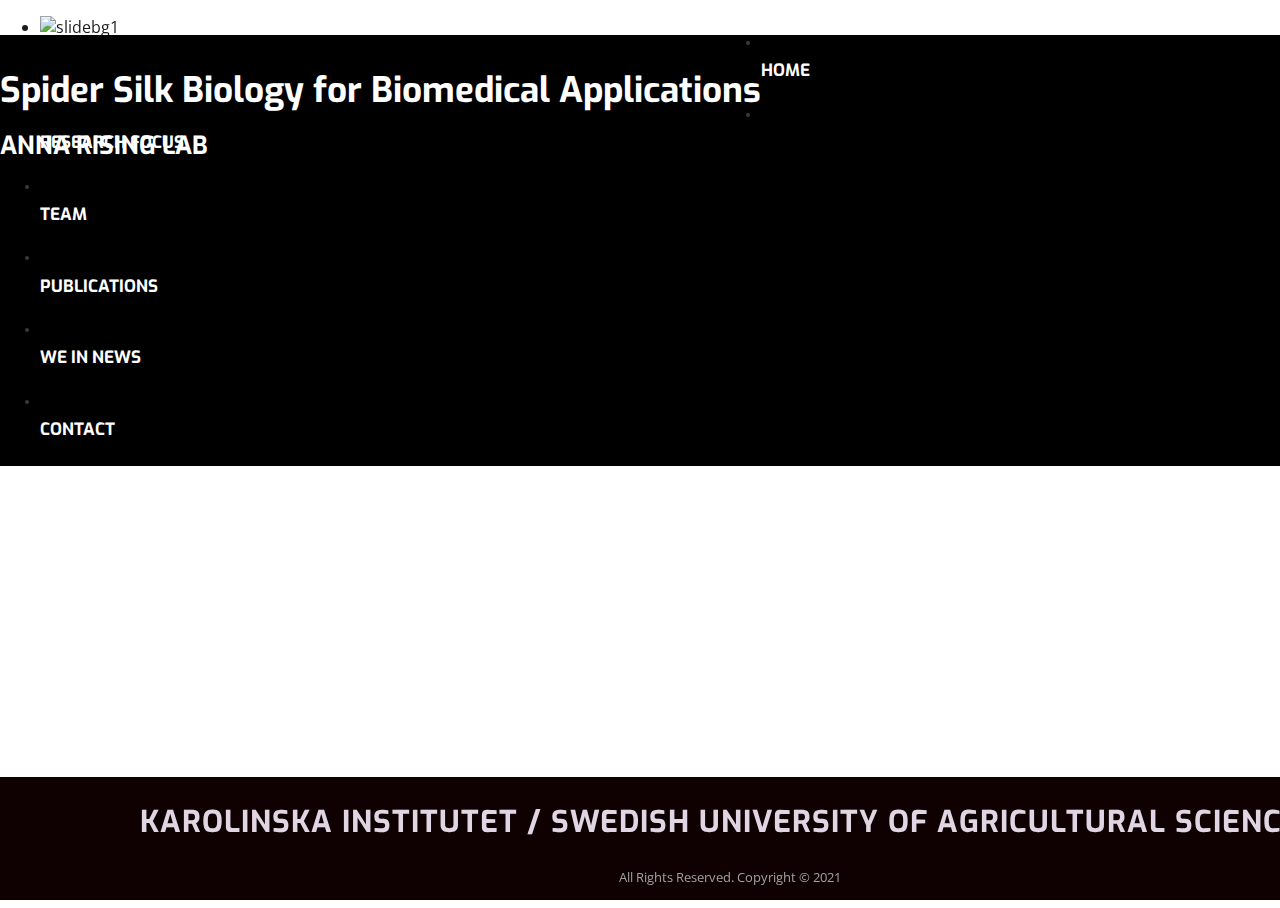
==== index.html @ 3be051b3 "first commit" ====
<!DOCTYPE html>
<!--
	 by TEMPLATE STOCK
	templatestock.co @templatestock
	Released for free under the Creative Commons Attribution 3.0 license (templated.co/license)
-->

<html lang="en">
<head>
<!-- Meta Data -->
<meta charset="utf-8">
<meta http-equiv="X-UA-Compatible" content="IE=edge">
<meta name="viewport" content="width=device-width, initial-scale=1">
<title>Anna Rising group</title>
<meta name="viewport" content="width=device-width, initial-scale=1.0, maximum-scale=1.0, user-scalable=no">

<!-- Stlylesheet -->
<link rel="stylesheet" href="bootstrap/css/bootstrap.min.css" type="text/css" />
<link rel="stylesheet" href="css/font-awesome/css/font-awesome.css" type="text/css" />
<link rel="stylesheet" href="css/style.css" type="text/css" />
<link rel="stylesheet" href="css/no-ui-slider/jquery.nouislider.css" type="text/css" />

<!-- Skin Color -->
<link rel="stylesheet" href="css/colors/green.css" id="color-skins"/>
</head>
<body>


<!-- End Preloader -->

<!-- Start Header -->

<header>
   <nav class="navbar navbar-default navbar-alt" role="navigation">
      <div class="container">
         <!-- Brand and toggle get grouped for better mobile display -->
         <div class="navbar-header" style="margin-bottom:5px">
            <button type="button" class="navbar-toggle" data-toggle="collapse" data-target="#main-nav">
            <span class="sr-only">Toggle navigation</span>
            <span class="icon-bar"></span>
            <span class="icon-bar"></span>
            <span class="icon-bar"></span>
            </button>
            <a class="navbar-brand to-top" rel="home" href="#">
               
               <h1  style="color:white; font-size:35px; width:100%">Spider Silk Biology for Biomedical Applications</h1>
               <h3   style="color:white; font-size:25px; width:100%">ANNA RISING LAB</h3>
            </a>
         </div>
         
         <!-- Collect the nav links, forms, and other content for toggling -->
         <div class="collapse navbar-collapse" style="background-color: black;" id="main-nav">
            <ul class="nav navbar-nav  navbar-right">
               <li>
                  <a class="to-top">
                     <h1  style="color:white;font-size:17px">Home</h1>
                  </a>
               </li>
               
               <li class="to-section">
                  <a href="ResearchFocus.html">
                     <h1  style="color:white;font-size:17px">Research Focus</h1>
                  </a>
               </li>
               
               <li class="to-section">
                  <a href="Team.html">
                     <h1  style="color:white;font-size:17px">TEAM</h1>
                  </a>
               </li>
               <li class="to-section">
                  <a href="Publications.html">
                     <h1  style="color:white;font-size:17px">PUBLICATIONS</h1>
                  </a>
               </li>
               <li class="to-section">
                  <a href="WeInNews.html">
                     <h1  style="color:white;font-size:17px">We In News</h1>
                  </a>
               </li>
               <li class="to-section">
                  <a href="contact.html">
                     <h1  style="color:white;font-size:17px">CONTACT</h1>
                  </a>
               </li>
            </ul>
         </div>
         <!-- /.navbar-collapse -->
      </div>
      <!-- /.container -->
   </nav>
</header>
<!-- End Header -->

<!-- Start Home Revolution Slider Parallax Section -->

<section id="home-revolution-slider">
   <div class="hero">
      <div class="tp-banner-container">
         <div class="tp-banner">
            <ul>
               <!-- SLIDE 1 -->
               <li data-transition="fade" data-slotamount="7" data-masterspeed="2000" data-thumb="img/assets/teammembers2.jpeg" data-delay="10000" data-saveperformance="on" data-title="Anna Risinng Group">
                  <img src="img/assets/teammembers2.jpeg" alt="slidebg1" data-bgposition="center top" data-bgfit="cover" data-bgrepeat="no-repeat">
                  
                  <!-- Home Heading -->
                  <div class="tp-caption sft"
                                        data-x="center"  
                                        data-y="260"
                                        data-speed="1200"
                                        data-start="1100"
                                        data-easing="Power3.easeInOut"
                                        data-splitin="none"
                                        data-splitout="none"
                                        data-elementdelay="0.1"
                                        data-endelementdelay="0.1"
                                        data-endspeed="300"
                                        style="z-index: 4; max-width: auto; max-height: auto; white-space:normal;">
                     
                  </div>
                  <!-- Home Subheading -->
                  
                  <!-- Home Button -->
                  
               <!-- SLIDE 2 -->
               <li data-transition="fade" data-slotamount="7" data-masterspeed="2000" data-thumb="img/assets/teammembers.jpeg" data-delay="10000"  data-saveperformance="on" data-title="Research Group">
                  <img src="img/assets/teammembers2.jpeg" alt="slidebg1" data-bgposition="center top" data-bgfit="cover" data-bgrepeat="no-repeat">
                  
                  <!-- Home Heading -->
                  <div class="tp-caption sft"
                                        data-x="center"  
                                        data-y="260"
                                        data-speed="1200"
                                        data-start="1100"
                                        data-easing="Power3.easeInOut"
                                        data-splitin="none"
                                        data-splitout="none"
                                        data-elementdelay="0.1"
                                        data-endelementdelay="0.1"
                                        data-endspeed="300"
                                        style="z-index: 4; max-width: auto; max-height: auto; white-space:normal;">
                    
                  </div>
                  <!-- Home Subheading -->
                 
                  <!-- Home Button -->
                  <div class="tp-caption home-button sft fadeout"
                                        data-x="center" 
                                        data-y="400" 
                                        data-speed="1200"
                                        data-start="1550"
                                        data-easing="Power3.easeInOut"
                                        data-splitin="none"
                                        data-splitout="none"
                                        data-elementdelay="0.1"
                                        data-endelementdelay="0.1"
                                        data-endspeed="300"
                                        style="z-index: 4; max-width: auto; max-height: auto; white-space:normal;">
                    
                  </div>
               </li>
               
               <!-- SLIDE 3 -->
               <li data-transition="fade" data-slotamount="7" data-masterspeed="2000" data-thumb="img/assets/teammembers.jpeg" data-delay="10000"  data-saveperformance="on" data-title=" KI Spider Research Group ">
                  <img src="img/assets/teammembers.jpeg" alt="slidebg1" data-bgposition="center top" data-bgfit="cover" data-bgrepeat="no-repeat">
                  
                  <!-- Home Heading -->
                  <div class="tp-caption sft"
                                        data-x="center"  
                                        data-y="260"
                                        data-speed="1200"
                                        data-start="1100"
                                        data-easing="Power3.easeInOut"
                                        data-splitin="none"
                                        data-splitout="none"
                                        data-elementdelay="0.1"
                                        data-endelementdelay="0.1"
                                        data-endspeed="300"
                                        style="z-index: 4; max-width: auto; max-height: auto; white-space:normal;">
                    
                  </div>
                  
                  <!-- Home Button -->
                  <div class="tp-caption home-button sft fadeout"
                                        data-x="center" 
                                        data-y="400" 
                                        data-speed="1200"
                                        data-start="1550"
                                        data-easing="Power3.easeInOut"
                                        data-splitin="none"
                                        data-splitout="none"
                                        data-elementdelay="0.1"
                                        data-endelementdelay="0.1"
                                        data-endspeed="300"
                                        style="z-index: 4; max-width: auto; max-height: auto; white-space:normal;">
                     
                  </div>
               </li>
            </ul>
            <div class="tp-bannertimer"></div>
         </div>
         <div class="home-bottom">
            <div class="container text-center">
               <div class="move bounce">
                  <a href="#features" class="ion-ios-arrow-down btn-scroll">
                  </a>
               </div>
            </div>
         </div>
      </div>
   </div>
</section>

<!-- End Home Revolution Slider Parallax Section -->

<div class="site-wrapper content">
   
 
   
   
   
   <!-- End Google Map Section -->
   <footer id="footer">
      <!-- End Footer Widgets -->
      
      <div class="footer">
         <div class="container">
            <div class="row">
               <div class="col-md-12 text-center">
                  <h3 class="section-title " style="color:hsl(291, 18%, 86%)">Karolinska institutet / Swedish University of AGRICULTURAL SCIENCES</h3>
                  <p class="wow fadeInUp"> All Rights Reserved. Copyright © 2021 
                  
                  </p>
                
               </div>
            </div>
         </div>
      </div>
      <!-- End Footer Copyright -->
      
   </footer>
   <!-- End Footer 1 -->
   
   
      
   <!-- Start Back To Top -->
   <a id="back-to-top">
      <i class="icon ion-chevron-up"></i>
   </a>
   <!-- End Back To Top -->
   
</div>
<!-- End Site Wrapper -->
<!-- jQuery -->
<script type="text/javascript" src="js/plugins/jquery.min.js"></script>
<script type="text/javascript" src="bootstrap/js/bootstrap.min.js"></script>
<script type="text/javascript" src="js/plugins/moderniz.min.js"></script>
<script type="text/javascript" src="js/plugins/smoothscroll.min.js"></script>
<script type="text/javascript" src="js/no-ui-slider/jquery.nouislider.all.min.js"></script>
<script type="text/javascript" src="js/plugins/revslider.min.js"></script>
<script type="text/javascript" src="js/plugins/waypoints.min.js"></script>
<script type="text/javascript" src="js/plugins/parallax.min.js"></script>
<script type="text/javascript" src="js/plugins/easign1.3.min.js"></script>
<script type="text/javascript" src="js/plugins/cubeportfolio.min.js"></script>
<script type="text/javascript" src="js/plugins/owlcarousel.min.js"></script>
<script type="text/javascript" src="js/plugins/tweetie.min.js"></script>
<script type="text/javascript" src="http://maps.googleapis.com/maps/api/js"></script>
<script type="text/javascript" src="js/plugins/gmap3.min.js"></script>
<script type="text/javascript" src="js/plugins/wow.min.js"></script>
<script type="text/javascript" src="js/plugins/counterup.min.js"></script>
<script type="text/javascript" src="js/scripts.js"></script>
</body>
</html>
---- css/style.css ----
@charset "utf-8";
/*
	Visual by TEMPLATE STOCK
	templatestock.co @templatestock
	Released for free under the Creative Commons Attribution 3.0 license (templated.co/license)
*/


/*-----------------------------------------------------------------------------

Table of Contents:

 1) General
 2) Typography
 3) Backgrounds
 4) Home Sections
 5) Home Revolution Slider Section
 6) Header
 7) Features Section
 8) About Section
 9) Team Section
10) Skills Section
11) Fun Facts Section
12) Quote Section
13) Portfolio Section
14) Get Connected Section
15) Services Section
16) Call to Action 1
17) Price List Section
18) Clients Section
19) Testimonials Section
20) Contact Form Section
21) Google Map Section
22) Video Popup Section
23) Footer 1
24) Subscribe Form - Twitter Feed
25) Shortcode

------------------------------------------------------------------------------*/

/*----- Stylesheets -----*/
@import "revolution-slider.css";
@import "owl.carousel.css";
@import "animate.css";
@import "cubeportfolio.min.css"; 

/*----- Fonts -----*/
@import url(http://fonts.googleapis.com/css?family=Exo:400,700,800,900);
@import url(http://fonts.googleapis.com/css?family=Open+Sans:400,300);
@import "simple-line-icons.css";
@import "ionicons.min.css";

/*----- General ----*/
html, 
body {
	height: 100%;
    min-height: 100%;
}
html { -webkit-font-smoothing: antialiased; }
body {
	font-family: "Open Sans", sans-serif;
	font-weight: 400;
	color: #1c1c1c;
}
a {
	background: transparent;
	outline: none; 
	text-decoration: none;	
	
	-webkit-transition: .2s cubic-bezier(0.25,.46,.45,.94);
	transition: .2s cubic-bezier(0.25,.46,.45,.94);
	-webkit-transition-property: background-color,color;
	transition-property: background-color,color;
}
a:active,
a:hover,
a:focus {
	outline: 0;  
	color: #1c1c1c;
	text-decoration: none;	  
}
a:focus, a:active, button::-moz-focus-inner, input[type="reset"]::-moz-focus-inner, input[type="button"]::-moz-focus-inner, input[type="submit"]::-moz-focus-inner, select::-moz-focus-inner, input[type="file"] > input[type="button"]::-moz-focus-inner {
    border: 0;
    outline : 0;
}
@media only screen and (min-width: 1200px) {
    .container {
        max-width: 1425px;
        width: 100%;
        padding: 0 90px;
    }
}
@media (min-width: 768px) and (max-width: 992px)) {
    .container { 
        width: 100%;
        padding: 0 120px;
    }
}
.col-xs-5ths,.col-sm-5ths,.col-md-5ths,.col-lg-5ths {
    position: relative;
    min-height: 1px;
    padding-right: 10px;
    padding-left: 10px;
    width: 20%;
    float: left;
}
h1, h2, h3, h4, h5, h6 {
	font-family: 'Exo', sans-serif;
	font-weight: 700;
	line-height: 1;
    color: #1c1c1c;
}
h1 small, h2 small, h3 small {
	font-family: 'Open Sans', sans-serif;
	font-weight: 200;
	color: #1c1c1c;
}
h4 small, h5 small, h6 small {
	font-family: 'Open Sans', sans-serif;
	font-weight: 300;
	color: #1c1c1c;
}
h4 {
	font-size: 18px;
    letter-spacing: 1px;
}
p {
   color: #7a7a7a;
	font-size: 14px;
	line-height: 20px;
	font-weight: 400;
}  
.no-padding {
   padding: 0;
}
.section-title {
    text-transform: uppercase;
    letter-spacing: 1px;
    font-size: 30px;
}
.subheading { 
    font-size: 14px;
    line-height: 20px;
    font-weight: 400;
    margin-bottom: 42px;
}
.subheading:after {
    position: relative;
    display: block;
    content: "";
    height: 2px; 
    margin: 20px auto 20px;
    width: 115px;  
    background: #7a7a7a;
}
.subheading.grey:after { 
    background: #fff!important;
    opacity: .4;
}
.content-title {
    text-transform: uppercase;
    font-weight: 700;
    letter-spacing: 2px;
    margin-top: 0;
    margin-bottom: 22px;
    font-family: 'Exo', sans-serif;
    font-size: 30px;
}
.project-title {
    text-transform: uppercase;
    font-weight: 700;
    letter-spacing: 0px;
    margin-top: 30px;
    margin-bottom: 10px;
    font-family: 'Exo', sans-serif;
    font-size: 50px;
}
@media (max-width:600px) {
    .project-title { 
        font-size: 24px;
    }

   .responsive-img {
    width: 100%;
    padding-bottom: 20px;
    }
 
}
@media (min-width:768px) {
   .responsive-img {
    width: 100%;
    padding-bottom: 20px;
    }
}
@media (max-width:768px) {
   .responsive-img {
    width: 100%;
    padding-bottom: 20px;
    }
}

.project-subtitle {
	margin-bottom: 50px;
    font-size: 14px;
}
.uppercase {
    text-transform: uppercase;
}
.p-info {
	line-height: 1.8;
    font-size: 14px;
}

/* Preloader */
#loader {
	position: fixed;
	top: 0;
	left: 0;
	width: 100%;
	height: 100%;
	background: #fff;
	z-index: 9999999999;
}

.spinner {
	position: absolute;
	width: 40px;
	height: 40px;
	top: 50%;
	left: 50%;
	margin-left: -40px;
	margin-top: -40px;
	-webkit-animation: rotatee 2.0s infinite linear;
	animation: rotatee 2.0s infinite linear;
}

.cube {
  background-color: #4CAF50;
  width: 10px;
  height: 10px;
  position: absolute;
  -webkit-animation: cubemove 4s infinite ease-in-out;
  -moz-animation: cubemove 4s infinite ease-in-out;
  -o-animation: cubemove 4s infinite ease-in-out;
  animation: cubemove 4s infinite;
}

@-webkit-keyframes cubemove {
  35% {
    -webkit-transform: scale(0.005);
  }

  50% {
    -webkit-transform: scale(1.7);
  }

  65% {
    -webkit-transform: scale(0.005);
  }
}


@-moz-keyframes cubemove {
  35% {
    -moz-transform: scale(0.005);
  }

  50% {
    -moz-transform: scale(1.7);
  }

  65% {
    -moz-transform: scale(0.005);
  }
}

@-moz-keyframes cubemove {
  35% {
    -moz-transform: scale(0.005);
  }

  50% {
    -moz-transform: scale(1.7);
  }

  65% {
    -moz-transform: scale(0.005);
  }
}

.cube1 {
  left: 14px;
  top: 0px;
  -webkit-animation-delay: 0.2s;
  animation-delay: 0.1s;
}

.cube2 {
  left: 28px;
  top: 0px;
  -webkit-animation-delay: 0.4s;
  animation-delay: 0.2s;
}

.cube3 {
  left: 42px;
  top: 0px;
  -webkit-animation-delay: 0.6s;
  animation-delay: 0.3s;
}

.cube4 {
  left: 0px;
  top: 14px;
  -webkit-animation-delay: 0.2s;
  animation-delay: 0.1s;
}

.cube5 {
  left: 14px;
  top: 14px;
  -webkit-animation-delay: 0.4s;
  animation-delay: 0.2s;
}

.cube6 {
  left: 28px;
  top: 14px;
  -webkit-animation-delay: 0.6s;
  animation-delay: 0.3s;
}

.cube7 {
  left: 42px;
  top: 14px;
  -webkit-animation-delay: 0.8s;
  animation-delay: 0.4s;
}

.cube8 {
  left: 0px;
  top: 28px;
  -webkit-animation-delay: 0.4s;
  animation-delay: 0.2s;
}

.cube9 {
  left: 14px;
  top: 28px;
  -webkit-animation-delay: 0.6s;
  animation-delay: 0.3s;
}

.cube10 {
  left: 28px;
  top: 28px;
  -webkit-animation-delay: 0.8s;
  animation-delay: 0.4s;
}

.cube11 {
  left: 42px;
  top: 28px;
  -webkit-animation-delay: 1s;
  animation-delay: 0.5s;
}

.cube12 {
  left: 0px;
  top: 42px;
  -webkit-animation-delay: 0.6s;
  animation-delay: 0.3s;
}

.cube13 {
  left: 14px;
  top: 42px;
  -webkit-animation-delay: 0.8s;
  animation-delay: 0.4s;
}

.cube14 {
  left: 28px;
  top: 42px;
  -webkit-animation-delay: 1s;
  animation-delay: 0.5s;
}

.cube15 {
  left: 42px;
  top: 42px;
  -webkit-animation-delay: 1.2s;
  animation-delay: 0.6s;
}
.spinner {
  width: 100px;
  height: 100px;
  position: relative;
	top: 50%;
	left: 50%;
	margin: -20px 0 0 -20px;
}

/*----- Typography -----*/
@media (min-width: 992px) {
    h1 {
        font-size: 66px;
        letter-spacing: 0px;
    }
    h1 small {
        font-size: 66px;
        letter-spacing: 0px;
    }
    .lead {
        font-size: 16px;
        font-weight: 400;
        color: #7a7a7a;
        margin-bottom: 50px;
    }
    h2 {
        font-size: 50px;
        letter-spacing: 0px;

    }
    h2 small {
        font-size: 50px;
        letter-spacing: 0px;
    }
}
.white {
    color: #fff;
}
.grey {
    color: #d3d3d3;
}
.size-8x { font-size:8em }
.size-7x { font-size:7em }
.size-6x { font-size:6em }
.size-5x { font-size:5em }
.size-4x { font-size:4em }
.size-3x { font-size:3em }
.size-2x { font-size:2.5em }
.size-1x { font-size:1em }

.fullscreen-block {
   background-position: 50% 0;
	background-size: cover;
	background-repeat: no-repeat;
	background-attachment: fixed;
	width: 100%;
	height: auto;
	overflow-x: hidden;
	overflow-y: hidden;
	vertical-align: middle;
	z-index: 1;
   display: block;
   position: relative;
}
/*----- Backgrounds ------*/
 
#home-parallax-fullscreen {
    background-image: url(../img/backgrounds/bg-home-fullscreen.jpg);
} 
#home-parallax-fullwidth {
    background-image: url(../img/backgrounds/bg-home-fullscreen.jpg);
}
#home-landing {
    background-image: url(../img/backgrounds/bg-home-fullscreen.jpg);
}
.parallax-section-1 {
    background-image: url(../img/backgrounds/bg-1.jpg);
}
.parallax-section-2 {
    background-image: url(../img/backgrounds/bg-2.jpg);
}
.parallax-section-3 {
    background-image: url(../img/backgrounds/bg-3.jpg);
}
.parallax-section-4 {
    background-image: url(../img/backgrounds/bg-4.jpg);
}
.parallax-section-5 {
    background-image: url(../img/backgrounds/bg-5.jpg);
}
.parallax-section-6 {
    background-image: url(../img/backgrounds/bg-6.jpg);
}
.parallax-section-7 {
    background-image: url(../img/backgrounds/bg-7.jpg);
} 
.parallax-section-8 {
    background-image: url(../img/backgrounds/bg-8.jpg);
}
.parallax-section-9 {
    background-image: url(../img/backgrounds/bg-9.jpg);
}
.col-sm-4 {
    flex: 0 0 33.33333333%;
    max-width: 33.33333333%
}
.col-md-12 {
    flex: 0 0 100%;
    max-width: 100%
}
.col-sm {
    flex-basis: 0;
    flex-grow: 1;
    max-width: 100%
}
.col-12 {
    flex: 0 0 100%;
    max-width: 100%
}
.col-md-12 {
    flex: 0 0 100%;
    max-width: 100%
}
.home-section {
    background-color: #f7f7f7;
    padding: 110px 0 110px 0;
    animation: intro 0.3s both;
    animation-delay: 0.15s
}

.home-section.dark,
.home-section.dark h1,
.home-section.dark h2,
.home-section.dark h3,
.home-section.dark a:not(.btn) {
    color: #f8f8f2
}

.home-section.dark a:not(.btn):not(.hero-cta-alt) {
    text-decoration: underline
}

.home-section.dark .alert a,
.home-section.dark .article-style aside a,
.article-style .home-section.dark aside a {
    color: inherit !important;
    text-decoration: inherit !important
}

.home-section.bg-image {
    background-position: center;
    background-repeat: no-repeat;
    background-size: cover
}

.parallax {
    height: 100%;
    background-attachment: fixed
}

.home-section:first-of-type {
    padding-top: 50px
}

.home-section:nth-of-type(even) {
    background-color: #fff
}

.dark .home-section {
    background-color: #272935
}

.dark .home-section:nth-of-type(even) {
    background-color: #23252f
}

.svg-icon {
    display: inline-flex;
    align-self: center
}

.svg-icon {
    height: 3em
}

.svg-icon.svg-baseline {
    bottom: 0.1em;
    line-height: 1;
    position: relative
}

@media screen and (max-width: 768px) {
    .home-section {
        padding: 60px 0 60px 0
    }
    .home-section:first-of-type {
        padding-top: 40px
    }
}

.section-heading h1 {
    margin: 0 0 10px 0
}

.section-heading p {
    font-weight: 400;
    font-size: 1.1rem;
    color: #b2b2b2
}

.see-all {
    margin-top: 2rem;
    text-transform: uppercase
}

.dark .alert pre,
.dark .article-style aside pre,
.article-style .dark aside pre,
.dark .alert code,
.dark .article-style aside code,
.article-style .dark aside code {
    color: initial;
    background-color: initial
}

.wg-hero {
    padding: 3em 0;
    clear: both;
    background-size: cover;
    background-repeat: no-repeat;
    background-position: center;
    animation: intro 0.3s both;
    animation-delay: 0s;
    animation-delay: 0.25s
}

.hero-title {
    font-size: 2.7rem;
    margin-top: 0;
    line-height: 1
}

.hero-lead {
    max-width: 768px;
    font-size: 1.35rem
}

.wg-hero.dark .hero-title,
.wg-hero.dark .hero-lead,
.wg-hero.dark .hero-cta-alt,
.wg-hero.dark .hero-note>* {
    color: #fff
}

.wg-hero.dark a:not(.wg-hero .btn) {
    color: #fff
}

.wg-hero .hero-lead a {
    text-decoration: underline
}

.wg-hero .cta-btns {
    margin-bottom: 16px
}

.wg-hero .btn {
    padding: .6em 2.1em
}

.wg-hero.dark .btn {
    color: #0041f5
}

a.hero-cta-alt {
    display: inline-block;
    position: relative;
    transition-duration: .2s;
    transition-property: transform;
    transition-timing-function: ease-out;
    font-size: 1.1rem
}

a.hero-cta-alt:active,
a.hero-cta-alt:focus,
a.hero-cta-alt:hover {
    transform: scale(1.1)
}

.wg-hero .btn-lg,
.wg-hero .btn-group-lg>.btn {
    font-size: 1.1rem
}

.wg-hero .hero-note {
    font-size: 0.8rem
}

.hero-media {
    display: flex;
    align-items: center;
    justify-content: center;
    height: 100%;
    text-align: center
}

.home-section.wg-slider {
    padding: 0;
    animation: none;
    animation-delay: unset
}

.carousel-inner .wg-hero {
    animation: none;
    clear: none
}

.featurette {
    font-size: 0.8rem;
    line-height: 1.5;
    color: #555;
    text-align: center
}

.featurette h3 {
    margin-top: 0;
    margin-bottom: 5px;
    font-weight: 400;
    color: #333
}

.dark .featurette,
.dark .featurette h3 {
    color: #fff
}

.featurette-icon {
    display: block;
    width: 100%;
    color: #2962ff;
    font-size: 3rem;
    text-align: center
}

/*----- Home Sections -----*/
#home-parallax-fullscreen, 
.parallax-section-1,
.parallax-section-2,
.parallax-section-3,
.parallax-section-4,
.parallax-section-5, 
.parallax-section-6, 
.parallax-section-7,
.parallax-section-8 {
   background-position: 50% 0;
	background-size: cover;
	background-repeat: no-repeat;
	background-attachment: fixed;
	width: 100%;
	height: auto;
	overflow-x: hidden;
	overflow-y: hidden;
	vertical-align: middle;
	z-index: 1;
    display: block;
    position: relative;
}
#home-parallax-fullwidth {
    background-position: center 0%;
	background-size: cover;
	background-repeat: no-repeat;
	background-attachment: fixed; 
	display: table;
	width: 100%; 
	min-height: 400px;
	overflow-x: hidden;
	overflow-y: hidden;
	vertical-align: middle;
	z-index: 1;
}
@media (min-width:768px) {
    #home-parallax-fullwidth {
        height: 600px;
    }
}
@media (max-width:768px) {
    #home-parallax-fullwidth {
        height: 400px;
    }
}
#home-parallax-fullscreen:after,
.parallax-section-1:after,
.parallax-section-2:after,
.parallax-section-3:after,
.parallax-section-4:after, 
.parallax-section-6:after, 
.parallax-section-7:after,
.parallax-section-8:after {
    content: "";
    position: absolute;
    top: 0;
    left: 0;
    bottom: 0;
    right: 0;
    z-index: -1;   
}
#home-landing:after,
#home-parallax-fullwidth:after,
#page-top .hero:after {
    content: "";
    position: absolute;
    top: 0;
    left: 0;
    bottom: 0;
    right: 0;
    z-index: 1;   
}
.tp-banner li:after {
    content: "";
    position: absolute;
    top: 0;
    left: 0;
    bottom: 0;
    right: 0;
    z-index: 0!important;   
}  
.tp-banner-video li:after {
    content: "";
    position: absolute;
    top: 0;
    left: 0;
    bottom: 0;
    right: 0;
    z-index: 2!important;
}
#page-hero {
    height: 400px;
}
#home-landing {
    background-position: center 0%;
	background-size: cover;
	background-repeat: no-repeat;
	background-attachment: fixed;
	display: table;
	width: 100%;
	height: 100%;
	min-height: 100%;
	overflow-x: hidden;
	overflow-y: hidden;
	vertical-align: middle;
	z-index: 1;
}
#home-parallax-fullscreen {
	display: table;
}   
.home-container {
	position: relative;
	display: table-cell;
	vertical-align: middle;
	z-index: 3;
}
.paragraph-1{
    font-size:3.5rem;
    font-weight:900;

}
.home-title {
	position: relative;
    text-transform: uppercase;
	color: #1c1c1c;
	z-index: 3;
	margin-left: auto;
	margin-right: auto; 
}
#home-parallax-fullwidth .home-title {
    margin-top: 130px;
}
.home-title h1 {
	letter-spacing: 2px; 
}
.home-heading {
    font-family: 'Exo', sans-serif;
    font-weight: 700;
    letter-spacing: 0px;
    text-transform: uppercase;
    color: #fff;
}
@media (min-width:992px) {
    .home-heading {
        font-size: 72px;
    }
}
@media (min-width:768px) and (max-width:992px) {
    .home-heading {
        font-size: 55px;
    }
}
@media (max-width:600px) {
    .tp-banner .home-subheading {
        display: none;
    }
}
@media (max-width:500px) { 
    .tp-banner .btn {
        display: none;
    }
}
.home-subheading {
    font-family: 'Exo', sans-serif;
    font-size: 14px;
    letter-spacing: .5px; 
    font-weight: 400;
    color: #ccc; 
    z-index:999!important;
}
.tp-banner .home-subheading {
    line-height: 40px!important;
}
.home-button {
	margin-top: 80px;
}
.home-bottom {
	position: absolute;
	z-index: 99;
	width: 100%;
	left: 0;
	bottom: 0;
	text-align: center;
	opacity: 0.9;
} 
.move {
	width: 40px;
	margin-left: auto;
	margin-right: auto;
    margin-bottom: 15px;
}
.bounce {
    -webkit-animation: bounce 2s infinite;
    -moz-animation: bounce 2s infinite;
    -ms-animation: bounce 2s infinite;
    animation: bounce 2s infinite;
}
.home-bottom a {
	padding-top: 7px;
	padding-bottom: 17px;
	padding-left: 7px;
	padding-right: 7px;
	color: #FFFFFF;	
	
	-webkit-transition: all 0.2s;
    -moz-transition: all 0.2s;
    -o-transition: all 0.2s;
    transition: all 0.2s;
} 
.home-bottom a:hover {
    opacity: .9; 
}
.home-bottom a { 
    font-size: 22px;
}

#multi-page, #one-page {
    padding-top: 60px;
    padding-bottom: 60px; 
}

/*----- Home Revolution Slider -----*/
#home-revolution-slider  {
	width: 100%;
	height: 100%;
	min-height: 100%;
}
.hero {
    position: fixed; 
    z-index: 1;
    top: 0;
    bottom:  0;
    left: 0;
    right: 0;
    background-size: cover; 
}
.content {
    position: relative;
    z-index: 3; 
    background-color: #fff;
}
.home-heading,
.home-subheading,
.home-button {
    position: relative;
    z-index: 1; 
    text-align: center;
    transform: translateY(0px);
    /*-webkit-transition: 1s opacity ease-in-out;*/
}
.tp-loader.spinner1 {
    width: 40px;
    height: 40px;
    background: url(../img/assets/rev-loader.GIF) no-repeat center center;
    background-color: transparent;
    box-shadow:  none;
    -webkit-box-shadow: none;
    margin-top: -20px;
    margin-left: -20px;
    -webkit-animation: none;
    animation: none;
    border-radius: 0;
    -moz-border-radius: 0;
    -webkit-border-radius: 0;
}
 
.tp-banner-container{
	width:100%;
	position:relative;
	padding:0;
    margin-top: 0;
    z-index: -1;
} 
.tparrows.preview4:after {
    background: #fff;
    background: rgba(255,255,255,.05);
}
.tp-caption a {
    color: #fff;
    padding: 9px 22px;
    box-shadow: 0 -3px rgba(0, 0, 0, 0.3) inset;
    -moz-box-shadow: 0 -3px rgba(0, 0, 0, 0.3) inset;
    -webkit-box-shadow: 0 -3px rgba(0, 0, 0, 0.3) inset;
    -o-box-shadow: 0 -3px rgba(0, 0, 0, 0.3) inset;
    margin: 0 7px 0 7px;
    text-transform: uppercase;
}
.tp-caption a:hover {
    color: #fff;
}
.html5-video-container video {
    width: 100%!important;
    height: auto!important;
    left: 0!important
}
/*----- Header -----*/ 
nav {
    -webkit-transition: all 0.4s ease;
    -moz-transition: all 0.4s ease;
    -o-transition: all 0.4s ease;
    -ms-transition: all 0.4s ease;
    transition: all 0.4s ease;
}
@media (min-width: 1360px) {
    nav { max-width: 1903px; }
}
@media (max-width: 1360px) {
    nav { max-width: 1343px; }
}
.navbar {
	min-height: 55px;
	border: none;
}
.navbar-default {
    position: fixed;
    background-color: #fff;
    border-radius: 0;
	border-color: none;
	border-bottom: none;
	top: 0;
	left: 0;
	width: 100%;
	padding: 0;
	z-index: 4;
    /*border-bottom: 1px solid rgba(255,255,255,0.25);*/
}
.navbar-alt {
    background-color: transparent;
}
.navbar-small {
    background: #fff;
    -webkit-box-shadow: 0 1px 4px rgba(0, 0, 0, 0.15);
	-moz-box-shadow:0 1px 4px rgba(0, 0, 0, 0.15);
	box-shadow:0 1px 4px rgba(0, 0, 0, 0.15);
}
.navbar-default .container {
    
	position: relative;
    width:100%;
	-webkit-transition: all 0.3s ease;
    -moz-transition: all 0.3s ease;
    -o-transition: all 0.3s ease;
    -ms-transition: all 0.3s ease;
    transition: all 0.3s ease;
}
.navbar-small .container {
	padding-top: 0px;
    position: relative;
}
@media (min-width: 992px) {
    .navbar-alt .container {
        margin-top:0px;
        margin-left: 0%;
        margin-right: 0%;
    }
    .navbar-small .container {
        margin-top:0px;
        max-width:100%;
    }
}
.navbar-default .navbar-right {
	font-family: 'Exo', sans-serif;
	font-size: 12px;
    font-weight: 700;
    text-transform: uppercase;
	height: 100%;
	margin-top: 10px;
    margin-bottom: 10px;
    -webkit-transition: all 0.4s ease;
    -moz-transition: all 0.4s ease;
    -o-transition: all 0.4s ease;
    -ms-transition: all 0.4s ease;
    transition: all 0.4s ease;
}
.navbar-alt .navbar-right {
	margin-top: 35px;
    margin-bottom: 10px;
}
.navbar-small .navbar-right {
	height: 100%;
	margin-top: 0px;
    margin-bottom: 0px;
} 
.navbar-alt .navbar-nav > li > a,
.navbar-alt .navbar-nav > li > span {
	color: #fff;
    -webkit-transition: all 0.2s ease-in-out;
    -moz-transition: all 0.2s ease-in-out;
    -o-transition: all 0.2s ease-in-out;
    -ms-transition: all 0.2s ease-in-out;
    transition: all 0.2s ease-in-out;
}
.navbar-small .navbar-nav > li > a,
.navbar-small .navbar-nav > li > span {
	color: #1C1C1C;	
    -webkit-transition: all 0.2s ease-in-out;
    -moz-transition: all 0.2s ease-in-out;
    -o-transition: all 0.2s ease-in-out;
    -ms-transition: all 0.2s ease-in-out;
    transition: all 0.2s ease-in-out;
}
.navbar-nav>li>a,
.navbar-nav>li>span {
    margin-top: 3px;
    padding-top: 16px;
    padding-bottom: 13px;
}
.nav>li>a,
.nav>li>span {
    padding-left: 10px;
    padding-right: 10px;
}
.nav > li > span {
	position: relative;
	display: block; 
	cursor: pointer;
}
.navbar-nav .caret {
    margin-left: 3px;
    margin-top: -3px;
}
/*Navbar Toggle*/
.navbar-default .navbar-toggle {
    position: relative;
    float: right;
    padding: 9px 2px;
    margin-top: 26px;
    margin-right: 0px;
    margin-bottom: 8px;
    background-color: transparent;
    background-image: none;
    border: none;
    border-radius: none;
    -webkit-transition: all 0.3s ease;
    -moz-transition: all 0.3s ease;
    -o-transition: all 0.3s ease;
    -ms-transition: all 0.3s ease;
    transition: all 0.3s ease;
}
.navbar-small .navbar-toggle {
    position: relative;
    float: right;
    padding: 9px 0px;
    margin-top: 11px;
    margin-right: 0px;
    margin-bottom: 8px;
    background-color: transparent;
    background-image: none;
    border: none;
    border-radius: none;
}
.navbar-default .navbar-toggle:hover,
.navbar-default .navbar-toggle:focus {
    background-color: transparent;
    outline: none;
}
.navbar-toggle .icon-bar {
  display: block;
  width: 22px;
  height: 3px;
  border-radius: 2px;
}
/*Navbar Collapse Menu*/
.navbar-collapse {
	padding-right: 0px;
	padding-left: 0px;
	color: #3a3a3a;
}
.navbar-default .navbar-nav>li>a:focus {
    color: #f5f5f5;
}
.navbar-small .navbar-nav>li>a:focus {
    color: #1c1c1c;
}



/*Navbar Collapse*/  
@media (max-width: 992px) {
    .navbar-default .navbar-collapse {
        margin-top: 18px;
        padding-right: 0px;
        padding-left: 0px;
    }
    .navbar-small .navbar-collapse {
        margin-top: 0px;
    }
    .navbar-header {
        float: none;
    }
   
    .navbar-left,.navbar-right {
        float: none !important;
    }
    .navbar-toggle {
        display: block;
    }
    .navbar-collapse {
        border-top: none;
        box-shadow: inset 0 1px 0 rgba(255,255,255,0.1);
    }
    .navbar-default .navbar-collapse {
        background-color: #1c1c1c;
    }
    .container>.navbar-header, .container>.navbar-collapse, .container-fluid>.navbar-collapse {
        margin-right: 0;
        margin-left: 0;
        padding-left: 25px;
        padding-right: 25px;
    }
    .container>.navbar-header {
        margin-right: 0;
        margin-left: 0;
        padding-left: 35px;
        padding-right: 35px;
    }
    .navbar-fixed-top {
		top: 0;
		border-width: 0 0 1px;
	}
    .navbar-collapse.collapse {
        display: none!important;
    }
    .navbar-nav {
        float: none!important;
        margin: 0;
	}
    .navbar-default .navbar-toggle { 
        margin-top: 44px;
    }
    .navbar-small .navbar-toggle { 
        margin-top: 11px;
    }
	.navbar-nav>li {
        float: none;
    }
    .navbar-nav>li>a,
    .navbar-nav>li>span {
        padding-top: 12px;
        padding-bottom: 12px;
    }
    .navbar-default .navbar-nav > li > a,
    .navbar-default .navbar-nav > li > span {
        color: #fff;
    }
    .navbar-default .navbar-nav > li > a:hover,
    .navbar-default .navbar-nav > li > span:hover {
        background: rgba(255,255,255, 0.03);
    }
    .collapse.in{
  		display:block !important;
	}
    .navbar-default .container { 
        width: 100%;
    } 
    .navbar-small .container {
        padding-right: 0px;
        padding-left: 0px;
        width: 100%;
    } 
    .navbar-default ul.nav li {
		border-bottom: 1px dotted #2A2A2A;
	}

	.navbar-default ul li:last-child {
		border-bottom: none;
	}
    .navbar-default .navbar-right {
        margin-top: 7px;
        margin-bottom: 3px;
    }
}
@media (min-width: 768px) {
    .navbar-nav.navbar-right:last-child {
        margin-right: 0;
    }
}
.navbar>.container .navbar-brand {
    margin-left: 0;
}
.navbar-brand {
	float: left;
	height: 55px;
	padding: 15px 0 15px 0px;
	font-size: 30px;
	line-height: 20px;
}
/* Logo Big White */

.navbar-default .navbar-brand .logo-big {
	position:absolute;
    opacity: 1;
    width: 180px;
    margin-top: 11px; 
    -webkit-transition: all 0.4s ease;
    -moz-transition: all 0.4s ease;
    -o-transition: all 0.4s ease;
    -ms-transition: all 0.4s ease;
    transition: all 0.4s ease;
}
.navbar-default .navbar-brand .logo-small {
	position:absolute;
    width: 180px;
    margin-top: 11px;
    opacity: 0;
    -webkit-transition: all 0.4s ease;
    -moz-transition: all 0.4s ease;
    -o-transition: all 0.4s ease;
    -ms-transition: all 0.4s ease;
    transition: all 0.4s ease;
}
.navbar-alt .navbar-brand .logo-big {
    margin-top: 35px;
}
.navbar-alt .navbar-brand .logo-small {
    margin-top: 35px;
}
/* End Logo Big White */
/* Logo Small Black */
.navbar-small .navbar-brand .logo-big {
    position:absolute;
    opacity: 0;
    width: 170px;
    margin-top: 3px;  
    -webkit-transition: all 0.4s ease;
    -moz-transition: all 0.4s ease;
    -o-transition: all 0.4s ease;
    -ms-transition: all 0.4s ease;
    transition: all 0.4s ease;
}
.navbar-small .navbar-brand .logo-small {
    position:absolute;
    opacity: 1;
    width: 170px;
    margin-top: 3px; 
    -webkit-transition: all 0.4s ease;
    -moz-transition: all 0.4s ease;
    -o-transition: all 0.4s ease;
    -ms-transition: all 0.4s ease;
    transition: all 0.4s ease;
    
}
/* End Logo Small Black */

 
@media (max-width: 768px) {
   .navbar-collapse {
      max-height: none;
      overflow-x: hidden;
   }
}

/*Dropdown*/  
@media (min-width: 992px) {
    .navbar-small .dropdown {
        margin-top: .49999999px;
    }
    .navbar-default .container {
        max-width: 1680px;
        padding-left: 0px;
        padding-right: 0px;
    }
    .navbar-right .dropdown-menu {
        right: auto;
        left: 0;
    } 
    .dropdown-menu {
        background-color: #1C1C1C;
        border: 0;
        border-radius: 0;
        box-shadow: 0px 2px 3px rgba(0, 0, 0, 0.08);
        margin: 0;
        padding-top: 2px;
        padding-bottom: 2px;
        padding-left: 0;
        padding-right: 0;
        top: auto;
    }
    .dropdown-menu > li > a {
        color: #CCC;
        font-size: 12px;
        font-weight: 400;
        text-transform: none;
        position: relative;
        padding: 11px 25px 11px 20px;
        border-bottom: 1px dotted rgba(255, 255, 255, 0.2);
    }
    .dropdown-menu > li:last-child > a {
        border-bottom: 0;
    }
    .dropdown-menu > li > a:hover,
    .dropdown-menu > li > a:focus,
    .dropdown-menu > .active > a:hover, 
    .dropdown-menu > .active > a:focus {
        text-decoration: none;
        background-color: #333;
    }
    .dropdown-menu {
        margin-top: 20px;
    }
    .dropdown > ul.dropdown-menu {
        visibility:hidden;
        display:block;
        margin-top: 20px;
        opacity: 0;
        -webkit-transition: all 0.2s ease;
        -moz-transition: all 0.2s ease;
        -o-transition: all 0.2s ease;
        -ms-transition: all 0.2s ease;
        transition: all 0.2s ease;
        
    }
    .dropdown:hover > ul.dropdown-menu{
        visibility:visible;
        opacity:1;
        display: block;
        margin: 0;
    }
    .dropdown-menu > .active > a {
        text-decoration: none;
        background-color: transparent;
        outline: 0;
    }
    .navbar-collapse.collapse {
        height: auto!important;
        padding-bottom: 0;
        overflow: visible!important;
    }
}
@media (max-width: 992px) {
    .dropdown-menu {
        float: none;
        position: static;
        background-color: transparent;
        box-shadow: none;
        border: none;
        margin-left: 15px;
    }
    .navbar-default .navbar-nav > li > a,
    .navbar-default .navbar-nav > li > span {
        color: #fff;	
    }
    .navbar-default ul li.open ul li {
        border-bottom: 0;
        padding: 5px;
        float: none!important;
    }
     
    .navbar-default ul li.open ul li a:hover {
        background-color: transparent;
    }
    .dropdown-menu li a {
        color: #f5f5f5;
        font-weight: 400;
        font-size: 12px;  
    }
    .dropdown-menu>.active>a, 
    .dropdown-menu>.active>a:hover, 
    .dropdown-menu>.active>a:focus {
        background-color: transparent;
    }
}
@media (max-width: 767px) {
    .navbar-default .navbar-nav .open .dropdown-menu>li>a {
        color: #CCC;
    }
}


.navbar-default .navbar-nav>.active>a, 
.navbar-default .navbar-nav>.active>a:hover, 
.navbar-default .navbar-nav>.active>a:focus {
    background-color: transparent;
}
.navbar-default .navbar-nav>.open>a, 
.navbar-default .navbar-nav>.open>a:hover, 
.navbar-default .navbar-nav>.open>a:focus {
    background-color: transparent;
}
.dropdown .arrow {
    font-size:9px;    
}
.menu-padding { 
    padding-top:70px; 
}
.content { 
    margin-top:0px; 
}
.navbar .icon {
    font-size: 18px;
}
.navbar .social-icon {
    padding-left: 15px;
    padding-right: 0;
}

/*----- Features -----*/
#features {
    padding-top: 90px;
    padding-bottom: 80px;
}
@media (min-width: 992px) {
    .features-row {
        margin-bottom: 70px;
        text-align: left
    }
    .feature-column {
        margin-bottom: 0px;
    }
    .back-icon {
        z-index: -1;
        color: #f8f8f8;
        position: absolute;
        padding-left: 40px;
        left: 0;
        top: 0;
        width: 134px;
        height: 134px;
        line-height: 134px;
        font-size: 134px;
    }
}
@media (max-width: 992px) {
    .feature-column {
        margin-bottom: 15px;
    }
    .back-icon {
        z-index: -1;
        color: #f8f8f8;
        position: absolute;
        padding-left: 30px;
        left: 0;
        top: 0;
        width: 80px;
        height: 80px;
        line-height: 80px;
        font-size: 80px;
    }
}
.feature-info h4 {
    font-family: 'Exo', sans-serif;
    font-weight: 700;
    text-transform: uppercase;
    color: #1c1c1c;
    font-weight: 700;
    letter-spacing: 1px;
    font-size: 18px;
    margin-top: 0px;
    
    -webkit-transition: all 0.2s;
    -moz-transition: all 0.2s;
    -o-transition: all 0.2s;
    transition: all 0.2s;
}
.feature-icon {
	float: left;
}
.feature-info {
	padding-left: 55px;
	padding-top: 5px;
}
.feature-description {
    line-height: 23px;
    padding-right: 10px;
    
}
.ion-2-5x {
    font-size: 2.5em;
}
.feature-buttons {
    margin-top: 40px;
}
/*  Map */

/*----- About Section -----*/
#about {
    padding-top: 60px;
    padding-bottom: 60px;
}
.about-text {
    margin-top: 20px;
    padding-right: 60px;
} 
#about p {
    line-height: 1.8;
}
.video-container {
    position: relative;
    padding-bottom: 51%;
    padding-top: 30px; height: 0; overflow: hidden;
}
 
.video-container iframe,
.video-container object,
.video-container embed {
    position: absolute;
    top: 0;
    left: 0;
    width: 100%;
    height: 100%;
    border: 0;
}

/*----- Skills -----*/
#skills { 
    padding-top: 80px;
	padding-bottom: 60px;
}
@media (max-width: 992px) {
    .skills-row {
        margin-bottom: 40px;
    }
} 
.progress {
	border-radius: 3px;
	height: 6px;
	background-color: #ebebeb;
	overflow: visible;
    margin-bottom: 20px; 
    border-radius: 3px;
    -webkit-border-radius: 3px;
    -o-border-radius: 3px;
    -moz-border-radius: 3px;
    
    box-shadow: 0 1px 2px rgba(0, 0, 0, 0.5) inset;
    -moz-box-shadow: 0 1px 2px rgba(0, 0, 0, 0.5) inset;
    -webkit-box-shadow: 0 1px 2px rgba(0, 0, 0, 0.5) inset;
    -o-box-shadow: 0 1px 2px rgba(0, 0, 0, 0.5) inset;
}
.progress-bar {
	position: relative;
	border-radius: 3px;
    box-shadow: none; 
}
.progress-bars p {
	line-height: .5;
}
#skills .progress-bars p {
    color: #dedede;
}
.progress-bar-tooltip {
	position: absolute;
    background-color: #343434;
    top: -30px;
	padding: 1px 6px;
	font-size: 11px;
	right: -10px;
	border-radius: 3px;
    color: #dedede; 
}
.progress-bar-tooltip:after {
    position: absolute;
	border-color: #343434 transparent;
	border-style: solid;
	border-width: 5px 5px 0;
	bottom: -5px;
	content: "";
	left: 35%;
}

/*----- Team -----*/
#team {
    padding-top: 80px;
    padding-bottom: 65px;
}
.team-member {
    padding: 10px;
}
.member-info {
    position: relative;
    margin: -20px 23px 25px;
    padding: 1px 1px;
    text-align: left;
    background: rgba(255,255,255, .98);
    z-index: 3;
    -webkit-transition: all 0.27s cubic-bezier(0.000, 0.000, 0.580, 1.000);
    -moz-transition: all 0.27s cubic-bezier(0.000, 0.000, 0.580, 1.000);
    -o-transition: all 0.27s cubic-bezier(0.000, 0.000, 0.580, 1.000);
    -ms-transition: all 0.27s cubic-bezier(0.000, 0.000, 0.580, 1.000);
    transition: all 0.27s cubic-bezier(0.000, 0.000, 0.580, 1.000);
}
.member-info h4 {
    line-height: .6;
    letter-spacing: -0.6px;
}
.member-info h5 {
    font-weight: 700;
}
.member-info p {
    margin-top: 10px; 
    padding-right: 10px;
    padding-bottom: 10px;  
}
.member-list {
    list-style: none; 
}
.member-list li { 
    font-size: 17px;
    margin-right: 5px;
}
.member-list a {
    color: #1c1c1c;
}

/* Img Hover Effect */
.effects .img { 
    position: relative;
    overflow: hidden;
}
.effects .img a {
    display: inline;
    margin: auto;
    padding: 0;
    max-width: 100%;
    height: auto;
    color: #fff;
}
.overlay {
    display: block;
    margin: 0 auto;
    position: absolute;
    z-index: 3;
    overflow: hidden;
    -webkit-transition: all 0.5s;
    -moz-transition: all 0.5s;
    -o-transition: all 0.5s;
    transition: all .5s; 
}
.expand {
    display: block;
    position: absolute;
    z-index: 100;
    text-align: center;
    color: #fff;
    line-height: 50px;
    font-weight: 700;
    font-size: 20px;
    list-style: none;
    padding: 0;
}
.expand .social-icon {
    display: inline;
    margin-left: 5px;
    margin-right: 5px;
}
.expand .cbp-l-icon {
    display: inline;
    margin-left: 5px;
    margin-right: 5px;
}
.effect .overlay {
  top: 0;
  bottom: 0;
  left: 0;
  right: 0;
  opacity: 0;
}
.effect .overlay .expand {
  left: 0;
  right: 0;
  top: 0;
  margin: 0 auto;
  opacity: 0;
  -webkit-transition: all 0.3s;
  -moz-transition: all 0.3s;
  -o-transition: all 0.3s;
  transition: all 0.3s;
}

.row1{
    display:flex;
    flex-direction:row;
    align-items:flex-start;
    
    
}
.desc{
    width:1000px;
    height:auto;
    margin-left:-24px;
    
    
    margin-top:12px;
   
    text-align: justify;
    
}

/* Create two equal columns that floats next to each other */
.Contactcolumn {
    float: left;
    width: 50%;
    padding: 10px;
    
  }
  
  /* Clear floats after the columns */
  .Contactrow:after {
    content: "";
    display: table;
    clear: both;
  }





.font-alter{
    margin-left:-10px;
    font-weight:20px;
    font-size:20px;
    color:black;
    line-height: 25px;
}
.effect:hover .img .img-responsive {
    transform: scale(1.25); 
}
.effect .img-responsive { 
    -webkit-transition: all 0.25s ease-in-out;
    -moz-transition: all 0.25s ease-in-out;
    -o-transition: all 0.25s ease-in-out;
    transition: all .25s ease-in-out;
}
.effect:hover .img .overlay {
  opacity: 1;
}
.effect:hover .img .overlay .expand {
  top: 50%;
  margin-top: -30px;
  opacity: 1;
}

.effect .cbp-item-wrapper .img { 
    position: initial;
    overflow: hidden;
}
.effect:hover .cbp-item-wrapper .img .overlay .expand {
  top: 40%!important;
  margin-top: -30px;
  opacity: 1;
}
.cbp-item .img a {
    -webkit-transition: all 0.15s;
    -moz-transition: all 0.15s;
    -o-transition: all 0.15s;
    transition: all 0.15s;
}

/*----- Fun Facts -----*/
#fun-facts {
	display: table;
	width: 100%;
	height: 100%;
	min-height: 100%;
	z-index: 1;
   padding-top: 80px;
   padding-bottom: 60px;
} 
.fact-container {
	padding-top:40px;
	padding-bottom:30px;
}
.fact h2 {
    font-size: 65px;
    letter-spacing: 0px;
    margin: 0;
    line-height: 65px; 
}
.fact h4 {
    font-size: 14px;
    margin-bottom: 0px;
}
.fact p {
    font-size: 13px;
    margin-top: 3px;
}
.counter {
    font-family: 'Exo', sans-serif;
    font-size: 65px;
    font-weight: 700;
    letter-spacing: 0px;
    margin: 0;
    line-height: 65px;  
}
#fun-facts .lead {
    font-size: 16px;
}

/*----- Quote -----*/
#quote {
    padding-top: 100px;
    padding-bottom: 80px;
}
#quote #quote-slider {
    margin: 30px 0 30px 0;
}
#quote blockquote {
    position: relative;
    display: block; 
    line-height: 1.5;
    font-family: 'Exo', sans-serif;
    font-weight: 400;
    text-transform: uppercase;
    letter-spacing: 1px;
    margin: 0;
    color: #fff;
    border-left: none;
    text-align: center;
} 
#quote blockquote span {
    padding-left: 33px;     
}
#quote blockquote span .highlight {
    padding-left: 0px; 
}
blockquote strong {
    font-family: 'Exo', sans-serif;
    font-weight: 700;
}
#quote .icon-left {
    position: absolute;
    font-size: 20px;
    margin-left: 10px;
    margin-right: 10px; 
    -moz-transform: scaleY(-1);
    -o-transform: scaleY(-1);
    -webkit-transform: scaleY(-1);
    transform: scaleY(-1); 
}
#quote .icon-right {
    position: absolute;
    font-size: 20px;
    margin-left: 10px;
    margin-right: 10px;
    transform:rotate(180deg);
    -ms-transform:rotate(180deg); /* IE 9 */
    -webkit-transform:rotate(180deg);
}
.quote-author {
    text-align: center;
    padding-top: 0px;
    font-size: 11px;
    font-weight: 400;
    text-transform: uppercase;
    letter-spacing: 1px;
    color: #fff;
    opacity: .9;
}
@media (min-width: 992px) {
    #quote blockquote {
        font-size: 26px;
        padding-left: 80px;
        padding-right: 80px;
    } 
}
@media (max-width: 992px) {
    #quote blockquote {
        font-size: 22px;
    }
}


/*----- Portfolio -----*/
#portfolio {
    padding-top: 60px;
    padding-bottom: 100px;
}
.cbp-l-filters-alignRight .cbp-filter-item,
.cbp-l-filters-alignCenter .cbp-filter-item {
    background-color: #f6f7f7;
    color: #7E7B7B;
    cursor: pointer;
    font: 400 11px/28px "Montserrat",sans-serif;
    text-transform: uppercase!important;
    padding: 3px 20px;
    position: relative;
    overflow: visible;
    margin: 10px 0 0 5px;
    border: none;
    border-radius: 3px;
    text-transform: none;
    display: inline-block;
    -webkit-transition: all .3s ease-in-out;
    transition: all .3s ease-in-out;
}
.cbp-l-filters-alignRight {
    margin: 20px auto 10px;
    padding: 10px 0px 20px 0px;
    text-align: left;
    background-color: transparent;
}

.cbp-l-caption-title {
    color: #fff;
    font: 700 16px/18px "Montserrat",sans-serif;
    margin-bottom: 5px;
    text-transform: uppercase;
}
.cbp-l-caption-desc {
    color: #ffffff;
    font: 400 12px/16px sans-serif;
}
.cbp-l-filters-alignRight .cbp-filter-counter {
    border-radius: 2px;
    color: #fff;
    font-size: 11px;
    margin: 0 auto;
    padding: 4px 0;
    text-align: center;
    width: 34px;
    position: absolute;
    bottom: 0;
    left: 0;
    right: 0;
    -ms-filter: "progid:DXImageTransform.Microsoft.Alpha(Opacity=0)";
    opacity: 0;
    -webkit-transition: opacity .25s ease,bottom .25s ease;
    transition: opacity .25s ease,bottom .25s ease;
}
.cbp-l-filters-alignCenter .cbp-filter-counter {
    border-radius: 2px;
    color: #fff;
    font-size: 11px;
    margin: 0 auto;
    margin-bottom: 10px;
    padding: 4px 0;
    text-align: center;
    width: 34px;
    position: absolute;
    bottom: 0;
    left: 0;
    right: 0;
    -ms-filter: "progid:DXImageTransform.Microsoft.Alpha(Opacity=0)";
    opacity: 0;
    -webkit-transition: opacity .25s ease,bottom .25s ease;
    transition: opacity .25s ease,bottom .25s ease;
}
.cbp-l-filters-alignCenter {
    margin: 40px auto 10px;
    padding: 10px 0px 20px 0px;
    text-align: center;
    background-color: transparent;
}
.cbp-l-filters-alignRight .cbp-filter-item:hover,
.cbp-l-filters-alignCenter .cbp-filter-item:hover {
    color: #fff;
}
.cbp-l-filters-alignCenter .cbp-filter-item-active {
    color: #fff!important;
}
.cbp-l-filters-dropdownWrap {
    width: 150px;
    position: absolute;
    right: 0;
    background: #f6f7f7;
}
.cbp-l-filters-dropdownHeader {
    font: 12px/38px "Open Sans",sans-serif;
    margin: 0 17px;
    color: #1c1c1c;
    cursor: pointer;
    position: relative;
}

.cbp-l-filters-dropdownList .cbp-filter-item {
    background: none;
    color: #7a7a7a;
    width: 100%;
    text-align: left;
    font: 12px/40px "Open Sans",sans-serif;
    margin: 0;
    padding: 0 17px;
    cursor: pointer;
    border: 0;
    border-top: 1px solid #ccc;
}
.cbp-l-filters-dropdownHeader:after {
    border-color: #7a7a7a rgba(0,0,0,0);
    border-style: solid;
    border-width: 5px 5px 0;
    content: "";
    height: 0;
    position: absolute;
    right: 0;
    top: 50%;
    width: 0;
    margin-top: -1px;
}
.cbp-item-w h4 {
    margin-top: 10px;
    margin-bottom: 2px;
}
.cbp-l-loadMore-button .cbp-l-loadMore-button-link {
    background: #f6f7f7;
    border: 1px solid #91DA32;
    border-radius: 3px;
    color: #91DA32;
    display: inline-block;
    font: 400 11px/34px "Montserrat",sans-serif;
    min-width: 80px;
    text-decoration: none;
    padding: 3px 23px;
    outline: 0;
    margin-top: 30px;
}
.cbp-l-loadMore-button .cbp-l-loadMore-button-link:hover {
    color: #fff;
}
.cbp-popup-singlePage .cbp-popup-navigation-wrap {
    position: absolute;
    top: 0;
    left: 0;
    width: 100%;
    z-index: 2;
    height: 56px;
    background-color: #fff;
    -webkit-box-shadow: 0 1px 4px rgba(0, 0, 0, 0.15);
	-moz-box-shadow:0 1px 4px rgba(0, 0, 0, 0.15);
	box-shadow:0 1px 4px rgba(0, 0, 0, 0.15);
}
.cbp-popup-singlePage .cbp-popup-close,
.cbp-popup-singlePage .cbp-popup-next,
.cbp-popup-singlePage .cbp-popup-prev { 
    height: 34px;
    width: 34px;
    top: 8px;
}
.cbp-popup-singlePage-counter {
    top: -24px;
    font-family: 'Exo', sans-serif;
    font-weight: 400;
    color: #1c1c1c;
}
.cbp-popup-lightbox .cbp-popup-close, 
.cbp-popup-lightbox .cbp-popup-next, 
.cbp-popup-lightbox .cbp-popup-prev {
    -webkit-transition: all 0.11s ease-in-out;
    -moz-transition: all 0.11s ease-in-out;
    -o-transition: all 0.11s ease-in-out;
    transition: all 0.11s ease-in-out;
}
.cbp-popup-lightbox .cbp-popup-close {
    opacity: .4;
    background: url("../img/portfolio/buttons/popup-close-light.png") no-repeat;
}
.cbp-popup-lightbox .cbp-popup-close:hover {
    opacity: 1;
    background: url("../img/portfolio/buttons/popup-close-light.png") no-repeat;
}
.cbp-popup-lightbox .cbp-popup-prev {
    opacity: .4;
    background: url("../img/portfolio/buttons/popup-prev-light.png") no-repeat;
}
.cbp-popup-lightbox .cbp-popup-prev:hover {
    opacity: 1;
    background: url("../img/portfolio/buttons/popup-prev-light.png") no-repeat;
}
.cbp-popup-lightbox .cbp-popup-next {
    opacity: .4;
    background: url("../img/portfolio/buttons/popup-next-light.png") no-repeat;
}
.cbp-popup-lightbox .cbp-popup-next:hover {
    opacity: 1;
    background: url("../img/portfolio/buttons/popup-next-light.png") no-repeat;
}

.cbp-popup-singlePage .cbp-popup-close, 
.cbp-popup-singlePage .cbp-popup-next, 
.cbp-popup-singlePage .cbp-popup-prev {
    top:17px;
    -webkit-transition: all 0.11s ease-in-out;
    -moz-transition: all 0.11s ease-in-out;
    -o-transition: all 0.11s ease-in-out;
    transition: all 0.11s ease-in-out;
}
.cbp-popup-singlePage .cbp-popup-prev {
    background: url("../img/portfolio/buttons/popup-prev-dark.png") no-repeat;
}
.cbp-popup-singlePage .cbp-popup-prev:hover {
    top:18px;
    opacity: .2;
    background: url("../img/portfolio/buttons/popup-prev-dark.png") no-repeat;
}
.cbp-popup-singlePage .cbp-popup-next {
    background: url("../img/portfolio/buttons/popup-next-dark.png") no-repeat;
}
.cbp-popup-singlePage .cbp-popup-next:hover {
    top:18px;
    opacity: .2;
    background: url("../img/portfolio/buttons/popup-next-dark.png") no-repeat;
}
.cbp-popup-singlePage .cbp-popup-close {
    background: url("../img/portfolio/buttons/popup-close-dark.png") no-repeat;
}
.cbp-popup-singlePage .cbp-popup-close:hover {
    top:18px;
    opacity: .2;
    background: url("../img/portfolio/buttons/popup-close-dark.png") no-repeat;
}
.cbp-popup-singlePage .cbp-popup-content {
    margin-top: 0;
    max-width: 100%;
}
.project-video,
.project-widget {
    margin-bottom: 60px;
}
.project-big-slider {
    margin-bottom: 20px;
}
.project-big-slider img {
    min-width: 100%;
}
.project-widget h4 {
    margin-top: 0;
}
.project-widget p {
    color: #7a7a7a!important;
}
/* 
.cbp-l-grid-fullScreen {
    visibility: visible;
    overflow: visible;
}
@media (min-width:992px) {
    .cbp-l-grid-fullScreen {
        margin-top: 200px;
    }
}
*/

/*----- Get Connected -----*/
#get-connected {
    padding-top: 75px;
    padding-bottom: 70px;
}
.connected-icon a span {
    display: block; 
}
.connected-icons {
    display: inline-block;
    list-style: none;
	padding: 0;
}
.connected-icons li {
	display: inline-block;
    padding: 15px 40px;
} 
.connected-icon a h4 {
    font-size: 15px;
    letter-spacing: 1px;
    margin-bottom: 5px;
}
.connected-icon a .grey {
    font-size: 13px;
}
.connected-icon a .icon {
    line-height: 1!important;
}
.connected-icon a h4,
.connected-icon a span {
    -webkit-transition: 0.2s all linear;
	-moz-transition: 0.2s all linear;
    -ms-transition: 0.2s all linear;
    -o-transition: 0.2s all linear;
	transition: 0.2s all linear;
} 
.connected-icon a .icon { 
    border-radius: 50%;
    width: 100px;
    height: 100px; 
    margin: 0 auto 0 auto;
    
	-webkit-transition: 0.16s all linear;
	-moz-transition: 0.16s all linear;
    -ms-transition: 0.16s all linear;
    -o-transition: 0.16s all linear;
	transition: 0.16s all linear;
}
.connected-icon a:hover .icon {
    background: rgba(255,255,255,0.1);
    font-size: 4em;
    padding-top: 22px; 
}
@media (max-width:482px) {
    .connected-icons li { 
        padding: 15px 10px;
    }
    .connected-icon a .icon {
        font-size: 4em;
        width: 70px;
        height: 70px;
    }
    .connected-icon a:hover .icon { 
        font-size: 3em;
        padding-top: 14px; 
    }
}

/*----- Services -----*/
#services {
	padding-top: 75px;
	padding-bottom: 75px;
}
.service {
    margin-top: 20px;
}
.service-info {
    margin-top: 40px;
}

/*----- Call To Action 1 -----*/
#call-to-action-1 {
    padding-top: 45px;
	padding-bottom: 53px;
}
#call-to-action-1 p {
    margin: 23px 0 30px 0;
    line-height: 1.8;
}

/*----- Price List -----*/
#price-list {
    padding-bottom: 75px; 
}
@media (max-width:992px) {
    #price-list {
        display: none;
    }
}
.price-list-box {
    padding-left: 7px;
    padding-right: 7px;
}
.price-box {
    padding-top: 15px;
    padding-bottom: 15px
}
.price-table {
    text-align: center;
    overflow: hidden;
    position: relative;
    margin-bottom: 10px;
    box-shadow: 0px 5px 5px -5px rgba(255, 255, 255, 0.2);
}
.price-table p {
    margin: 0;
}
.price-table .label {
    display: block;
    color: #f0f0f0;
    padding-top: 27px;
    padding-bottom: 25px;
    font-weight: 700;
    text-transform: uppercase;
    font-size: 18px;
    letter-spacing: 2px;
    margin: 0px;
    border-radius: 0;
}
.price-table {
    border: 1px solid rgba(255,255,255,0.5);
}
.price-table .price {
    padding: 24px 0;
}
.price-table .price .currency {
    position: relative;
    right: 5px;
    font-family: 'Exo', sans-serif;
    font-weight: 400;
    font-size: 20px; 
}
.price-table .price .pricing {
    position: relative;
    right: 5px;
    font-family: 'Exo', sans-serif;
    font-weight: 700;
    font-size: 55px;
    line-height: 1; 
    color: #f6f6f6;
}
.price-table .price .time-period {
    display: block;  
    font-size: 14px; 
    font-weight: 400;
}
.price-table .features .feature {
    display: block;
    -moz-box-sizing: content-box;
    box-sizing: content-box;
    padding: 0.75em;
    height: 1.5em;
    line-height: 1.5em;
}
.price-table .features .option-button {
    padding: 1em;
    height: auto;
    line-height: 1.75;
}
.price-table .features .feature {
    border-top: 1px solid rgba(255, 255, 255, 0.15);
}
.price-table .btn {
    margin-top: 20px;
    margin-bottom: 20px;
}
.btn-effect:focus {
    color: #fff;
}
.price-table .features .no-border {
    border-top: none;
}
.featured .price-box {
    padding-top: 0px;
    padding-bottom: 0px;
    background: rgba(145,218,50, 1);
        
    box-shadow: 0px 0px 13px rgba(255,255,255,.4);
    -moz-box-shadow: 0px 0px 13px rgba(255,255,255,.4);
    -webkit-box-shadow: 0px 0px 13px rgba(255,255,255,.4);
    -o-box-shadow: 0px 0px 13px rgba(255,255,255,.4);
}
.featured .price-table .price {
    padding: 30px 0;
}
.featured .price-table .label {
    display: block;
    color: #f0f0f0;
    padding-top: 27px;
    padding-bottom: 25px;
    font-size: 22px;
}
.featured .price-table h3 span{
    display: block; 
    font-size: 12px;
    text-transform: uppercase;
    letter-spacing: 1px;
    padding-top: 7px; 
}
.featured .price-table .btn-effect {
    padding: 10px 24px!important;
    font-size: 14px;
    margin: 17px 0 17px 0;
}
.btn-effect {
    display: inline-block;
    text-align: center;
    cursor: pointer;
    color: #fff;
    font-family: 'Exo', sans-serif;
    font-weight: 400!important;
    font-size: 14px; 
    overflow: hidden;
    position: relative;
    z-index: 0;
    vertical-align: middle;
    -moz-user-select: none;
    -webkit-user-select: none;
    user-select: none;
    text-decoration: none;
    text-shadow: none;
    border: 0;
    padding: 8px 22px;
    border: 1px solid rgba(255,255,255,.7);
    border-radius: 3px;
    margin-top: 20px;
    margin-bottom: 20px;
} 
.btn-effect:after {
    content: '';
    position: absolute;
    z-index: -1;
    width: 100%;
    height: 0;
    bottom: 0;
    left: 0;
    transition: all 0.3s;
}
.btn-effect:hover {
    background: none;
    opacity: 1!important;
    color: #fff;
}
.btn-effect:hover:after {
    height: 100%;
}

/*----- Clients -----*/
#clients {
    padding-top: 75px;
    padding-bottom: 85px;
}
.client {
    padding: 8px;
}
.client a {
    position: relative;
    display: block;
}
.client a img {
    display:block;
    margin:auto;
}
.clients .client .logo-dark, 
.clients .client a .logo-dark {
      background: #f9f9f9;
      position: relative;
      z-index: 2;
      opacity: 1;
      -moz-opacity: 1;
      -ms-filter: "progid:DXImageTransform.Microsoft.Alpha(Opacity=100)";
      filter: alpha(opacity=100);
      -khtml-opacity: 100;
      -webkit-transition: all 0.2s ease;
      -moz-transition: all 0.2s ease-in-out;
      -o-transition: all 0.2s ease-in-out;
      -ms-transition: all 0.2s ease-in-out;
      transition: all 0.2s ease-in-out; 
}

.clients .client .logo-light, 
.clients .client a .logo-light {
      position: absolute;
      width: 100%;
      height: 100%;
      top: 0;
      left: 0; 
}
.clients .client:hover .logo-dark, 
.clients .client a:hover .logo-dark {
      opacity: 0;
      -moz-opacity: 0;
      -ms-filter: "progid:DXImageTransform.Microsoft.Alpha(Opacity=0)";
      filter: alpha(opacity=0);
      -khtml-opacity: 0; 
}

/*----- Testimonials -----*/
#testimonials {
    padding-top: 75px;
    padding-bottom: 75px;
}
#testimonials  .testimonial {
    position: relative;
    display: block; 
}
.testimonial span { 
    font-size: 18px;
    font-family: 'Open Sans', sans-serif;
    letter-spacing: 0px;
    font-weight: 300;
    line-height: 32px;
    padding-left: 35px; 
    color: #fff;
    opacity: .7;
}
#testimonials .testimonial strong {
    font-family: 'Exo', sans-serif;
    font-weight: 700;
}
#testimonials .icon-left {
    position: absolute;
    font-size: 20px;
    margin-left: 10px;
    margin-right: 10px;  
}
#testimonials .icon-right {
    position: absolute;
    font-size: 20px;
    margin-left: 10px;
    margin-right: 10px;
    transform:rotate(180deg);
    -ms-transform:rotate(180deg); /* IE 9 */
    -webkit-transform:rotate(180deg);
}
.testimonial-name {
    margin-top: 40px;
    margin-bottom: 5px;
}
.testimonial-name img {
   border-radius: 50px;
}
.testimonial-name h4 { 
    padding-top: 5px;
    margin-bottom: 3px;
}
.testimonial-name a {
    font-size: 13px;
    margin-bottom: 5px; 
}
.testimonial-name a:hover { 
    color: #aaa;
}

/*----- Contact Form -----*/

#contact {
   padding-top: 90px;
   padding-bottom: 80px;
}
#contact .section-title {
    text-transform: uppercase;
    letter-spacing: 1px;
    font-size: 30px;
}
@media (max-width:482px) {
    #contact .section-title {
        font-size: 35px; 
        line-height: 35px;
        margin: 0 auto 40px; 
    }
}
#contact h1 { margin: 10px 0 10px; font-size: 24px; color: #fff; }
#contact hr { color: inherit; height: 0; margin: 6px 0 6px 0; padding: 0; border: 1px solid #d9d9d9; border-style: none none solid; }

/* Form style */
#contact input, select, textarea{ 
    font-family: 'Exo', sans-serif;
    font-weight: 400;
	width: 100%; 
	max-width: ;
	padding: 12.9px; 
	color: #1c1c1c; 
	background: #f2f2f2; 
	border: 1px solid #f0f0f0; 
	margin: 3px 0px 24px 0; 
	-webkit-border-radius: 2px; 
} 
textarea:focus, input[type="text"]:focus, input[type="password"]:focus, input[type="datetime"]:focus, input[type="datetime-local"]:focus, input[type="date"]:focus, input[type="month"]:focus, input[type="time"]:focus, input[type="week"]:focus, input[type="number"]:focus, input[type="email"]:focus, input[type="url"]:focus, input[type="search"]:focus, input[type="tel"]:focus, input[type="color"]:focus, .uneditable-input:focus {   
    border-color: none;
    box-shadow: none;
    outline: 0 none;
}
textarea { 
	width: 100%;
	height: 120px;
	padding: 13px; 
	color: #1c1c1c; 
	background: #f2f2f2; 
	border: 1px solid #f0f0f0; 
	margin-top: 7px;
	margin-left: ;
	margin-right:15px;
	-webkit-border-radius: 2px; 
}
::-webkit-input-placeholder { 
    font-family: 'Exo', sans-serif;
    font-weight: 700;
    text-transform: uppercase;
    color:#555;
}
#contact input:focus, textarea:focus, select:focus { 
	border: 1px solid #f0f0f0; 
	background-color: #f0f0f0; 
	color:#1c1c1c; 
}

#contact input.submit { 
    width: auto!important;
	font-family: 'Exo', sans-serif;
    font-size: 14px;
    font-weight: 700;
    -webkit-box-sizing: border-box;
    -moz-box-sizing: border-box;
    box-sizing: border-box;
    border: none;
    border-radius: 4px;
    color: #fff;
    cursor: pointer;
    display: inline-block;
    line-height: 1;
    letter-spacing: 1px;
    padding-left: 24px;
    padding-right: 24px;
    padding-top: 16px;
    padding-bottom: 14px;
    text-align: center;  
    text-transform: uppercase;
    
    transition: background-color 0.1s linear;
    -moz-transition: background-color 0.1s linear;
    -webkit-transition: background-color 0.1s linear;
    -o-transition: background-color 0.1s linear;

    box-shadow: 0 -3px rgba(0, 0, 0, 0.1) inset;
    -moz-box-shadow: 0 -3px rgba(0, 0, 0, 0.1) inset;
    -webkit-box-shadow: 0 -3px rgba(0, 0, 0, 0.1) inset;
    -o-box-shadow: 0 -3px rgba(0, 0, 0, 0.1) inset;
    
    transition: opacity 0.3s linear;
    -moz-transition: opacity 0.3s linear;
    -webkit-transition: opacity 0.3s linear;
    -o-transition: opacity 0.3s linear;
}
#contact input.submit:hover { 
	opacity: .7;
}
#contact input[type="submit"][disabled] { background:#888; }

#contact span.required { 
	font-size: 13px; 
	color: #ff0000; 
}
#message { 
	margin: 10px 0; 
	padding: 0; 
} 
.error_message {
    top: -10px;
    margin-left: auto;
    margin-right: auto;
    line-height: 22px;
    padding: 3px 15px 3px 15px;
    color: #f4f4f4;
    -webkit-border-radius: 3px;
    background-color: #c0392b;
    background-image: url(../img/error.gif);
    background-position: 10px center;
    background-repeat: no-repeat;
}
.loader { 
	padding: 0 10px; 
}
acronym { 
border-bottom:1px dotted #ccc; 
}
#contact-form .contact-details {
    list-style: none;
    margin: 0 0 30px 5px;
    padding: 0;
}
#contact-form .contact-details p {
    margin-bottom: 3px;
}
.contact-details-title {
    margin-top: 15px;
    margin-bottom: 10px;
}
.contact-details-info {
    margin-bottom: 30px;
}
.contact-details-social {
    padding-left: 0px;
}
.contact-details-social li {
    display: inline;
    list-style-type: none;
    padding-right: 10px;
    font-size: 22px;
}
.contact-details-social li a {
    color: #7a7a7a;
}

/*----- Google maps -----*/
#map {
    height:450px;
    width:100%;
}

/*----- Video Popup Section -----*/
#video-section {
    padding-top: 20px;
    padding-bottom: 20px;
}
#video-section .row {
    margin-top: 90px;
}
#video-section .logo {
    margin-bottom: 20px;
    width: 180px;
}
#video-section h3 {
    color: #fff;
    text-transform: uppercase;
    letter-spacing: 2px;
    font-size: 30px;
}
#video-section p {
    margin-bottom: 10px;
}
#video-section .cbp-wrapper, 
#video-section .cbp .cbp-item {
    position: relative;
    height: 110px;
} 
#video-section .cbp-item-wrapper {
    top: 20px;
}
#video-section .cbp {
    overflow: visible;
}
@media (min-width:992px) {
    #video-section .cbp {
        margin-bottom: 45px;
    }
}
@media (max-width:992px) {
    #video-section .cbp {
        margin-bottom: 35px;
    }
}
#video-section .cbp-item {
    width: 100%;
} 
.play {
    position: relative;
    display: inline-block;
    width: 90px;
    height: 90px;
    margin-right: 35px;
    border: 7px solid rgba(255,255,255,.9);
    border-radius: 50%;
    text-indent: -999em;
    cursor: pointer;
    -webkit-transition: all .2s ease-out;
    -moz-transition: all .2s ease-out;
    -ms-transition: all .2s ease-out;
    transition: all .2s ease-out;
} 
#video-section .subheading.grey:after { 
    margin-top: 25px;
    opacity: .6;
}
#video-section .cbp-item-wrapper {
    padding-left: 20px;
}
.play:after {
    content: '';
    position: absolute;
    left: 50%;
    top: 50%;
    height: 0;
    width: 0;
    margin: -12px 0 0 -6px;
    border: solid transparent;
    border-left-color: rgba(255,255,255,.9);
    border-width: 12px 20px;
    pointer-events: none;
    -webkit-transition: all .2s ease-out;
    -moz-transition: all .2s ease-out;
    -ms-transition: all .2s ease-out;
    transition: all .2s ease-out;
}
.play:hover:after {
    border-left-color: rgba(255,255,255,.7);
}
.play:hover{
    border: 7px solid rgba(255,255,255,.7);
}

/*----- Footer 1 -----*/
.footer-widgets {
    background-color: #252525;
    color: #7e7e7e;
    padding: 55px 0px 0 0;
    margin-bottom: 0px
}
.col-footer {
    margin-bottom: 55px;
    max-height: 160px;
}
@media (max-width:768px) {
    .col-twitter {
        margin-bottom: 55px;
        max-height: 160px;
    }
}
footer h4 {
    font-size: 16px;
    color: #DDD;
    margin-bottom: 20px;
    text-transform: uppercase;
}
footer p {
    font-size: 13px;
    color: #a0a0a0;
}
.tweet ul {
    list-style: none;
    padding-left: 0;
}
.tweet ul li {
    margin-bottom: 10px;
    font-size: 13px;
    font-weight: 400;
    color: #a0a0a0;
}
.tweet ul li .date {
    color: #CCC;
}
footer .contact-details {
    list-style: none;
    margin: 0;
    padding: 0
}
.contact-details .icon {
    font-size: 1.2em;
    margin-right: 8px;
}
.footer-copyright {
    padding-top: 22px;
    padding-bottom: 20px;
}
.footer-copyright p {
    margin: 0;
    line-height: 22px;
    color: #8C8989;
    padding-bottom: 10px;
}
footer #social-icons {
    list-style: none;
    text-align: right;
    margin: 0;
}
footer .social-icons {
    list-style: none;
    text-align: center;
    margin: 0;
    padding: 0;
}
footer .social-icons li {
    font-size: 20px;
    display: inline-block;
    margin-left: 10px;
    margin-right: 10px;
}
footer .social-icons li a {
    color: #46494a;
}

@media (max-width:992px) {
    .footer-copyright p {
        text-align: center;
    }
    footer #social-icons {
        float: none!important;
        text-align: center;
        padding-left: 0px;
        padding-top: 10px;
    } 
}
footer #social-icons li {
    font-size: 20px;
    display: inline-block;
    margin-left: 10px;
    margin-right: 10px;
}
footer #social-icons li a {
    color: #46494a;
}
footer a:hover {
    color: #fff;
}
/*----- Subscribe Form -----*/
.subscription .form-validation {
    position: absolute;
    padding: 8px 13px 8px 13px;
    border-radius: 3px;
    top: 63px;
    z-index: 99;
}
.subscription .alert-danger {
    font-size: 13px;
    color: #ccc;
    background-color: #c0392b;
    border-color: #c0392b;
}
.subscription .alert-danger:after {
    position: absolute;
    border-color: #c0392b transparent;
    border-style: solid;
    border-width: 10px 8px 0;
    bottom: -10px;
    content: "";
    left: 45%;
}
.subscription .alert-success {
    font-size: 13px;
    color: #ccc;
    background-color: #2c3e50;
    border-color: #2c3e50;
}
.subscription .alert-success:after {
    position: absolute;
    border-color: #2c3e50 transparent;
    border-style: solid;
    border-width: 10px 8px 0;
    bottom: -10px;
    content: "";
    left: 45%;
}
.subscription input::-webkit-input-placeholder {
	color: #555;
	text-transform: capitalize;
    font-family: 'Open Sans',sans-serif;
}
.footer-subscribe-input {
    width: 100%;
    background-color: #1c1c1c;
    border-radius: 4px;
    margin-top: 10px;
    margin-bottom: 8px;
    color: #7e7e7e;
    line-height: 1 \9;
    font-size: 14px;
    padding: 10px 15px;
    border: none;
    height: auto;
}
.subscription .btn-primary-full {
    top: 57px;
}
.subscribe-form-submit {
	width: 100%;
}
@media ( min-width: 768px ) {
	.subscribe-form-input {
		position: relative; 
	}
	.subscribe-form-email {
		border-top-right-radius: 0;
		border-bottom-right-radius: 0;
	}
	.subscribe-form-submit {
		position: absolute;
		top: 0;
		right: 0;
		width: 150px;
		border-top-left-radius: 0;
		border-bottom-left-radius: 0;
	}
}
.subscribe-top ::-webkit-input-placeholder { 
    font-family: 'Exo', sans-serif;
    font-weight: 700;
    text-transform: uppercase;
    color:#555;
}
.home-signin .btn-primary-full {
    -webkit-transition: all .2s ease-out;
    -moz-transition: all .2s ease-out;
    -ms-transition: all .2s ease-out;
    transition: all .2s ease-out;
}
.home-signin .btn-primary-full:hover {
    opacity: .8;
}
.section-links {
    padding: 0;
    list-style: none;
    font-size: 13px;
}
.section-links li {
    margin-bottom: 5px;
}
.section-links a {
    color: #a0a0a0;
}

/*---- Home Landing Subscribe Form -----*/
.home-signin .input-group {
    margin-left: auto;
    margin-right: auto;
}
.subscribe-top {
    display: table-cell;
    width: 500px;
}
.home-signin .top-subscribe-input {
    display: table-cell;
    margin:0;
    background: #fff;
    padding: 18px 20px;
    border-radius: 0;
    color:#444;
    font-size:13px;
    font-weight:800;
    letter-spacing: 1px;
    width: 100%; 
    border: none;
    height: auto;
}
.home-signin .sign-btn {
    display: table-cell;
    width: 180px;
}
.home-signin .btn-primary-full {
    padding: 27px 20px;
    border-radius: 0;
    line-height: 0;
    box-shadow: none;
    letter-spacing:1px;
    font-size:13px;
}
.home-signin a {
   margin-top: 50px;
}


/*----- Twitter Feed -----*/
#twitter-feed {
    padding-top: 20px;
    padding-bottom: 20px;
    background-color: #f6f7f7;
}
.ion-7x {
    font-size: 7em;
}
/*----- Back to Top Button -----*/
#back-to-top {
    position: fixed;
    color: #fff;
    z-index: 100;
    line-height: 26px;
    bottom: -50px;
    right: 20px;
    display: none;
    cursor: pointer;
    border-radius: 2px;
    height: 30px;
    width: 30px;
    display: block;
    text-align: center;
    transition: background-color 0.1s linear;
    -moz-transition: background-color 0.1s linear;
    -webkit-transition: background-color 0.1s linear;
    -o-transition: background-color 0.1s linear;
}
#back-to-top:hover {
    color: #fff;
    background-color: #121212;
}
#back-to-top .icon {
    font-size: 10px;
}
.to-top {
    cursor: pointer;
}
 

/*----- Shortcodes -----*/

/*-- Buttons --*/
.btn-primary {
 
    margin-top: 24px; 
    text-transform: uppercase;
    -webkit-transition: all ease .3s;
    -moz-transition: all ease .3s;
    -o-transition: all ease .3s;
    -ms-transition: all ease .3s;
    transition: all ease .3s;
}
.btn, 
.btn-default, 
.btn-primary, 
.btn-success, 
.btn-info, 
.btn-warning, 
.btn-danger {
    font-family: 'Exo', sans-serif;
    font-size: 14px;
    font-weight: 700;
    text-transform: uppercase;
    -webkit-box-sizing: border-box;
    -moz-box-sizing: border-box;
    box-sizing: border-box;
    border: none;
    border-radius: 4px;
    color: #fff;
    cursor: pointer;
    display: inline-block;
    line-height: 1.6;
    letter-spacing: 1px;
    margin: 0 5px 0 5px;
    padding: 10px 22px;
    text-align: center;

    box-shadow: 0 -3px rgba(0, 0, 0, 0.3) inset;
    -moz-box-shadow: 0 -3px rgba(0, 0, 0, 0.3) inset;
    -webkit-box-shadow: 0 -3px rgba(0, 0, 0, 0.3) inset;
    -o-box-shadow: 0 -3px rgba(0, 0, 0, 0.3) inset;
    
    -webkit-transition: all ease .3s;
    -moz-transition: all ease .3s;
    -o-transition: all ease .3s;
    -ms-transition: all ease .3s;
    transition: all ease .3s;
}
.btn:hover, 
.btn-primary:hover, 
.btn-success:hover, 
.btn-info:hover, 
.btn-warning:hover, 
.btn-danger:hover {
	border-color: none;
    opacity: .7;
}
.btn:focus, 
.btn-primary:focus, 
.btn-success:focus, 
.btn-info:focus, 
.btn-warning:focus, 
.btn-danger:focus {
    border-color: none;
}
.btn-primary:hover, 
.btn-primary:focus, 
.btn-primary:active, 
.btn-primary.active, 
.open>.dropdown-toggle.btn-primary {
    color: #fff;
    background-color: #1C1C1C;
    border-color: none;
}
.btn:focus, 
.btn:active:focus, 
.btn.active:focus, 
.btn.focus, .btn:active
.focus, 
.btn.active.focus {
outline: none;
outline-offset: 0;
}
.btn-default {
    color: #1c1c1c;
    background-color: #fff;
    border-color: none;
    border: none;
}
.btn-default:hover {
    color: #fff;
}
.btn-primary-full {
    width: 100%;
    font-family: 'Exo', sans-serif;
    text-transform: uppercase;
    -webkit-box-sizing: border-box;
    -moz-box-sizing: border-box;
    box-sizing: border-box;
    border: none;
    border-radius: 4px;
    color: #fff;
    cursor: pointer;
    display: inline-block;
    font-size: 14px;
    line-height: 2;
    margin: 0;
    padding: 5px 20px;
    text-align: center;  
    transition: background-color 0.1s linear;
    -moz-transition: background-color 0.1s linear;
    -webkit-transition: background-color 0.1s linear;
    -o-transition: background-color 0.1s linear;
}
.btn-primary-full:hover {
    background-color: #1c1c1c; 
}
.open .dropdown-toggle.btn-primary {
    border-color: none;
}
.btn-transparent {
    padding: 6.5px 20px!important;
    color: #fff;
    font-family: 'Exo', sans-serif;
    font-weight: 400!important;
    background-color: transparent;
    border: 2.3px solid rgba(255,255,255,.8);
}
.btn-transparent-dark {
    padding: 6.5px 20px!important;
    color: #252525;
    font-family: 'Exo', sans-serif;
    text-transform: uppercase;
    font-weight: 700!important;
    background-color: transparent;
    border: 2.3px solid rgba(0,0,0,.7);
}
.btn-buy {
    color: #f6f7f7;
    padding: 2px 6px;
    font-size: 10px;
    line-height: 1;
    border-radius: 2px;
    transition: background-color 0.1s linear;
    -moz-transition: background-color 0.1s linear;
    -webkit-transition: background-color 0.1s linear;
    -o-transition: background-color 0.1s linear;
}
.btn-icon .icon {
    margin-right: 5px;
}
.btn-icon {
    margin-right: 10px;
}
.btn-xs {
    font-size:10px;
}
.btn-sm {
    font-size:13px;
}
.btn-md {
    font-size:16px;
}
.btn-lg {
    font-size:18px;
}
#page-top {
   background: url(../img/backgrounds/bg-shortcodes.jpg);
   height: 500px;
}
#page-top img {
    position:fixed;
    width: 100%;
}
.page-top-title {
    top:160px;
    position:relative;
    z-index: 99;
}
.page-top-title h2 {
    font-size:60px;
    letter-spacing:2px;
}
.shortcode-heading {
    margin:60px 0 60px 0;
}
.dark-grey {
    color: #7a7a7a;
}
.shortcode-btns {
    margin-bottom:20px;
}

ul.check-list-1 li:before,
ul.check-list-2 li:before,
ul.check-list-3 li:before,
ul.chevron-list-1 li:before, 
ul.chevron-list-2 li:before,
ul.dot-circle-list li:before {
display: inline-block;
width: 40px;
margin-left: -40px;
text-align: center;
line-height: inherit;
font-family: 'Ionicons'; 
}
ul.check-list-1,
ul.check-list-2,
ul.check-list-3, 
ul.chevron-list-1,
ul.chevron-list-2,
ul.dot-circle-list, 
ul.caret-list {
	list-style:none;
}
ul.check-list-1 li:before {
	font-size: 13px;
	content: '\f122';

}
ul.check-list-2 li:before {
	font-size: 13px;
	content: '\f120';

}
ul.check-list-3 li:before {
	font-size: 13px;
	content: '\f374';

}
ul.chevron-list-1 li:before {
	font-size: 13px;
	content: '\f125';

}
ul.chevron-list-2 li:before {
	font-size: 13px;
	content: '\f362';

}
ul.dot-circle-list li:before {
	font-size: 13px;
	content: '\f14b';

}
ul.caret-list li:before {
	font-size: 13px;
	content: '\f152';

}
.btn-link:hover,
.btn-link:focus {
  color: #3a3a3a;
  text-decoration: underline;
  background-color: transparent;
}
.shortcode-title {
    padding: 0 0 20px 0;
    text-align: center;
}
.form-control:focus {
    border-color: #3a3a3a;
    outline: 0;
    -webkit-box-shadow: none;
    box-shadow: none;
}
.form-control {
    border-radius: 0px;
}
.blog-author {
    margin: 60px 0 60px 0;
}
.author-img {
    max-height:100px; 
    float:left; 
    margin-right: 20px
}

.action-btn {
    margin: 20px 0 20px 0;
}
.call-action-1 {
    background: #3a3a3a;
    padding: 20px;
    margin: 20px 0 20px 0;
}
.call-action-2 {
    border: 1px solid #CCC;
    padding: 20px;
    margin: 20px 0 20px 0;
}
.call-action-3 {
    border: 1px solid #CCC;
    padding: 20px 40px 20px 40px;
    margin: 20px 0 20px 0;
    vertical-align: middle;
    display: table;
}
@media (min-width: 768px) {
    .action-5-btn {
    padding: 20px 0 20px 20px;
    }
    .action-5-info {
        text-align: left;
        display: table-cell;
        vertical-align: middle;
        text-align: left;
        padding: 0;
    }
    .action-5-btn {
        text-align: right;
        display: table-cell;
        vertical-align: middle;
    }
}
@media (max-width: 180px) {
    .action-5-btn {
    padding: 20px 0 20px 20px;
    }
} 
@media (max-width: 480px) {
  .btn-responsive {
    font-size:90%;
  }
}
@media (min-width: 769px) and (max-width: 992px) {
  .btn-responsive {
    font-size:100%;
  }
}
.panel {
    margin-bottom: 20px;
    background-color: #fff;
    border: 1px solid #f0f0f0;
    border-radius: 1px;
    box-shadow: none;
}
.panel-default>.panel-heading {
    color: #666;
    background-color: #f0f0f0;
    padding: 15px 17px;
}
.panel-heading i {
    margin-right: 5px;
    font-size: 12px
}
.panel-title {
    font-size: 13px;
    text-transform: uppercase;
}
.panel-title:hover {
     cursor: pointer;
}
.panel-body {
    background-color: #f6f7f7;
    padding-left: 30px;
    color: #666;
}
.panel-group .panel-heading + .panel-collapse .panel-body {
    border: none;
    background: none;
}
/*--tabs--*/
.nav-tabs>li>a {
    font-family: 'Exo', sans-serif;
    font-size: 13px;
    font-weight: 700;
    letter-spacing: 1px;
    text-transform: uppercase;
    color: #666;
    cursor: default;
    background-color: #f0f0f0;
    border: 1px solid #f0f0f0;
    border-radius: 4px;
}
.nav-tabs>li>a:hover {
    color: #fff;
    cursor: pointer;
}
.nav-tabs {
    border-bottom: none;
}
.tab-pane p {
    line-height: 24px;
}
.nav-tabs>li.active>a, .nav-tabs>li.active>a:hover, .nav-tabs>li.active>a:focus {
    font-family: 'Exo', sans-serif;
    font-size: 13px;
    font-weight: 700;
    letter-spacing: 1px;
    text-transform: uppercase;
    color: #fff;
    cursor: default; 
    border: 1px solid #f0f0f0;
    border-radius: 4px;
    cursor: pointer;
}
.tab-content {
    padding-top: 20px;
}
.separator {
    color: #fff;
    background: #000;
}
.separator:before,
.separator:after {
	content: "";
	display: block;
	position: absolute;
	bottom: 100%;
	z-index: 199;
	height: 0;
	width: 50%;
	border-bottom: 20px solid;
}
.separator:before {
	border-right: 20px solid transparent;
	left: 0;
}
.separator:after {
	border-left: 20px solid transparent;
	right: 0;
} 
.bg-grey {
    background-color: #f9f9f9;
}
/*----- Owl Carousel -----*/  
.owl-theme .owl-controls .owl-buttons div {  
    color: #1C1C1C;
    display: inline-block; 
    margin: 5px 3px 10px 3px;
    padding: 0px 10px;
    font-size: 12px; 
    -webkit-border-radius: 0;
    -moz-border-radius: 0;
    border-radius: 0; 
}
.owl-carousel  .owl-item {
    cursor: move; /* fallback if grab cursor is unsupported */        
    cursor: grab;
    cursor: -moz-grab;
    cursor: -webkit-grab;
}
 /* Applies a "closed-hand" cursor during drag operation. */            
.owl-carousel  .owl-item:active { 
    cursor: grabbing;
    cursor: -moz-grabbing;
    cursor: -webkit-grabbing;
}
.owl-theme .owl-controls .owl-page span {
    cursor: pointer;
    display: inline-block;
    background-color: #bbb;
    border-color: #bbb;
    border: 2px solid transparent;
    height: 12px;
    width: 12px;
    border-radius: 50%;
    margin: 0 3px; 
    -moz-background-clip: content;
    -webkit-background-clip: content;
    background-clip: content-box;
    -moz-transition: all 0.5s;
    -o-transition: all 0.5s;
    -webkit-transition: all 0.5s;
    transition: all 0.5s;
}
.owl-theme .owl-controls .owl-page.active span {
    border-color: #f0f0f0;
    background-color: transparent;
}
.owl-carousel{
    overflow: hidden;
}
.owl-theme .owl-controls .owl-buttons div {
    padding: 5px 9px;
    background: rgba(0,0,0,.2);
    opacity: 0;
}
.owl-carousel:hover .owl-controls .owl-buttons div { 
    opacity: 1;
}
.owl-prev:hover,
.owl-next:hover { 
    opacity: .7!important;
}
.owl-theme .owl-controls .owl-buttons div,
.owl-carousel:hover .owl-controls .owl-buttons div { 
    -webkit-transition: all 0.2s;
    -moz-transition: all 0.2s;
    -o-transition: all 0.2s;
    transition: all 0.2s;
}
.owl-buttons i { 
    font-size: 16px;
    color: #fff;
}
.owl-buttons div {
    position: absolute;
}
.owl-buttons .owl-prev {
    left: -6px; 
    height: 115px;
    width: 43px;
    line-height: 111px; 
}
.owl-buttons .owl-next {
    right: -6px; 
    height: 115px;
    width: 43px; 
    line-height: 111px;
}
.blog-post-fullwidth .owl-buttons .owl-prev,
.blog-post-fullwidth .owl-buttons .owl-next {
    margin-top: 10%;
}
 
/*----- Blog -----*/

.post-time-section {
	float: left;
	text-align: center;
	margin-right: 15px;
   margin-top: 12px;
	margin-bottom: 0;
	border-radius: 3px;
	-webkit-border-radius: 3px;
    -moz-border-radius: 3px;
    -o-border-radius: 3px;
	overflow: hidden;
}

.post-time-section .post-date {
	padding: 15px 0;
	width: 55px;
	background-color: #444;
	color: #fff;
}

.post-time-section .post-date .day {
	font-size: 20px;
	font-weight: 700;
	display: block;
	letter-spacing: 1px;
}

.post-time-section .post-month .month {
	display: block;
	text-transform: uppercase;
	line-height: 14px;
	font-size: 11px;
	letter-spacing: 1px;
	height: 25px;
	line-height: 25px;
	color: #fff;
}
.blog-column-left{
   margin-left: 70px;
   margin-top: 12px;
}
#blog {
    padding-top: 60px;
    padding-bottom: 60px; 
}
.blog-post {
    position: relative;
    margin-bottom: 80px; 
}
.blog-post-title {
    text-transform: uppercase;
    letter-spacing: 1px;
    font-size: 26px;
    margin-top: 30px;
}
.blog-post-title a {
    color: #1c1c1c;
}
.blog-post-info {
    list-style: none;
    padding: 0;
    margin-bottom: 15px;
}
.blog-post-info li {
    display: inline-block;
    font-size: 13px;
    margin-right: 15px;
}
.blog-post-info li a { 
    color: #888;
}
.blog-post-info li a:hover { 
    color: #1c1c1c;
}
.blog-post-info li i {  
    font-size: 12px; 
    margin-right: 3px;
}
.blog-post-date {
    position: absolute;
    right: 5px;
    top: -7px;
    text-align: center;
}
.blog-post-date h2,
.blog-post-date h5 {
    margin: 0;
}
.blog-post .video-container {
    margin-bottom: 0;
}
.blog-post .img-responsive {
    width: 100%;
}
.blog-post .owl-pagination {
    display: block;
    width: 100%;
    position: absolute;
    bottom: 20px;
    left: 0;
    text-align: center;
    z-index: 100 !important;
} 
.blog-post .owl-theme .owl-controls .owl-page span {
    cursor: pointer;
    display: inline-block;
    background-color: #888;
    border-color: #888;
    border: 2px solid transparent;
    height: 12px;
    width: 12px; 
    margin: 0 3px;
    opacity: 1;
    -moz-background-clip: content;
    -webkit-background-clip: content;
    background-clip: content-box;
    -moz-transition: all 0.5s;
    -o-transition: all 0.5s;
    -webkit-transition: all 0.5s;
    transition: all 0.5s;
}
.blog-post .owl-theme .owl-controls .owl-page.active span {
    border-color: #888; 
    background-color: transparent;
}
.blog-post .owl-controls.clickable {
    margin-top: 0; 
    text-align: center;
}
.blog-post .btn {
    margin-top: 10px;
    margin-left: 0;
}
.pager li>a, 
.pager li>span {
    display: inline-block;
    padding: 8px 13px; 
    background-color: #333;
    border: none;
    border-radius: 2px;
    font-size: 11px;
    color: #f3f3f3;
} 
.post-title a {
    color: #3a3a3a;
}
.post-img {
    margin-bottom:10px;
}
.project-img {
    margin-bottom:60px;
}
.tags-list {
    list-style: none; 
    padding:0px;
}
.tags-list li {
    font-size: 13px;
    margin-top: 5px;
    display: inline-block;
    padding: 5px 9px; 
    border: 1px solid #ccc;
    border-radius: 5px;
}
.tags-list li a {
    color: #888; 
}
.blog-list {
    list-style: none;
    padding: 0;
    margin: 0;
}
.blog-list li {
    color: #888; 
    font-size: 13px; 
    padding: 10px;  
    border-bottom: 1px solid rgba(0,0,0,0.06);
}
.blog-list li a {
    color: #3a3a3a;
}
.blog-list li a:hover {
    color: #fff;
}
.blog-list li:hover a {
    color: #fff;
}
.blog-widget-container {
    margin-bottom: 60px;
}
@media (min-width:992px) {
    .blog-sidebar {
        padding-left: 40px;   
        padding-top: 10px;
    }
}
.blog-widget-container .form-control {
    font-family: 'Open Sans',sans-serif;
    font-size: 14px;
    font-weight: 400;
    text-transform: none;
    box-shadow: none;
    background: #f3f3f3;
    border: 1px solid #ccc;
}
.search {
    height: 40px;   
} 
.search-button { 
    position: absolute; 
    height: 40px;  
    right: 50px;
    width: 50px;
    overflow: hidden;
    padding: 5px 10px;
    border: none;
    box-shadow: none;
    font-size: 22px;
    color: #fff;
    z-index: 6;
}
.search-button:hover {     
    border: none;
    box-shadow: none;
    border-radius: 0;
}
.blog-clean .post-title {
    font-size: 40px;
    margin-top: 30px;
    margin-bottom: 10px; 
    letter-spacing: -2px; 
}
.blog-clean .post-subtitle {
    margin: 0;
    font-size: 24px;
    font-weight: 300;
    margin-bottom: 10px; 
}
.blog-post .lead {
    margin-bottom: 20px;
    line-height: 1.6;
}
.blog-post p {
    line-height: 1.8;
}
pre {
    background-color: #f3f3f3;
    border: none;
    border-radius: 0;
    color: #888;
}
.comments { 
    margin-top: 40px;
    margin-bottom: 80px;
}
.comments-title {
    text-transform: uppercase;
    margin-bottom: 20px; 
}
.comments .avatar {
    width: 65px;
}
.comment {
    margin-bottom: 20px;
}
.comment .media-body {
    background: #f3f3f3;
    padding: 20px;
}
.comment .time {
    margin-bottom: 20px;
}
.comment .media-body p {
    color: #888;
}
.depth-2 {
    padding-left: 40px;
}
.depth-3 {
    padding-left: 80px;
}
.comment-form {
    margin-bottom: 80px;
}
.comment-form input, select, textarea{ 
    font-family: 'Exo', sans-serif;
    font-weight: 400;
	width: 100%; 
	max-width: ;
	padding: 12.9px; 
	color: #1c1c1c; 
	background: #f2f2f2; 
	border: 1px solid #f0f0f0; 
	margin: 3px 0px 24px 0; 
	-webkit-border-radius: 2px; 
} 
.comment-form input, select, textarea {  
    margin: 3px 0px 10px 0;
    border-radius: 2px;
}


#masonry .column {
    padding: 15px; 
}
#masonry .blog-column {
    background: #f3f3f3;
    -o-box-shadow: 0 1px 3px rgba(0,0,0,0.2);
    -moz-box-shadow: 0 1px 3px rgba(0,0,0,0.2);
    -webkit-box-shadow: 0 1px 3px rgba(0,0,0,0.2);
    box-shadow: 0 1px 3px rgba(0,0,0,0.2);
}
@media (min-width:992px) {
    .column{ width: 33.3%; }
}
@media (min-width:564px) and (max-width:992px) {
    .column { width: 50%; }
}
@media (max-width:564px) {
    .column { width: 100%; }
}
#masonry .column-info {
    padding: 15px; 
}
#masonry img {
    width: 100%; 
}
#masonry .blog-column .btn {
    margin-top: 20px;
    margin-left: 0;
}



.pricing_table {
	float: left;
	width: 100%;
	padding: 10px 0px;
	text-align: center;
}
.pricing_table .planbox {
	float: left;
	width: 100%;
	border: 1px solid #e3e3e3;
	border-radius: 3px;
}
.pricing_table .planbox .title {
	float: left;
	width: 100%;
	padding: 20px 0px 10px 0px;
}
.pricing_table .planbox .prices {
	background: #5f686f;
	display: inline-block;
	margin-bottom: 35px;
	position: relative;
	width: 100%;
	padding: 27px 0px 23px 0px;
	color: #fff;
}
.pricing_table .planbox .prices:before {
	border-top: 15px solid #5f686f;
	border-left: 115px solid transparent;
	border-right: 130px solid transparent;
	content: "";
	height: 0px;
	left: 0;
	position: absolute;
	bottom: -15px;
	width: 0;
}
.pricing_table .planbox .prices strong {
	color: #fff;
	font-size: 45px;
	font-weight: 800;
	display: block;
}
.pricing_table .planbox .prices strong i {
	color: #fff;
	font-size: 12px;
	font-weight: 400;
	font-style: normal;
}
.pricing_table .planbox .prices b {
	color: #fff;
	font-size: 12px;
	font-weight: 300;
	font-style: normal;
	display: block;
	margin-bottom: 20px;
}
.pricing_table .planbox .prices b em {
	font-style: normal;
	text-decoration: line-through;
}
.pricing_table .planbox .prices a {
	color: #5f686f;
	font-size: 14px;
	background: #fff;
	padding: 11px 32px;
	border-radius: 3px;
	text-transform: uppercase;
	font-weight: 600;
	transition: all 0.3s ease;
}
.pricing_table .planbox .prices a:hover {
	color: #fff;
	background: #86c724;
}
.pricing_table .planbox ul {
	float: left;
	width: 100%;
	padding: 0px;
	margin: 0px 0px 20px 0px;
   list-style:none;
}
.pricing_table .planbox li {
	float: left;
	width: 100%;
	padding: 9px 0px;
	color: #2a363f;
	border-bottom: 1px solid #eee;
}
.pricing_table .planbox li.last {
	border-bottom: none;
}

.pricing_table .planbox.highlight .prices {
	background: #86c724;
}
.pricing_table .planbox.highlight .prices:before {
	border-top: 15px solid #86c724;
}
.pricing_table .planbox.highlight .prices a {
	color: #86c724;
	background: #fff;
}
.pricing_table .planbox.highlight .prices a:hover {
	color: #5f686f;
}
.pricing_table .planbox.highlight .hiimg {
	display: block;
	margin: -22px auto 0 auto;
}
.popup {
    position: relative;
    display: inline-block;
    cursor: pointer;
  }
  
  /* The actual popup (appears on top) */
  .popup .popuptext {
    visibility: hidden;
    width: 200px;
    background-color: #555;
    color: #fff;
    text-align: center;
    border-radius: 6px;
    padding: 8px 0;
    position: absolute;
    z-index: 1;
    bottom: 125%;
    left: 50%;
    margin-left: -80px;
  }
  
  /* Popup arrow */
  .popup .popuptext::after {
    content: "";
    position: absolute;
    top: 100%;
    left: 50%;
    margin-left: -5px;
    border-width: 5px;
    border-style: solid;
    border-color: #555 transparent transparent transparent;
  }
  
  /* Toggle this class when clicking on the popup container (hide and show the popup) */
  .popup .show {
    visibility: visible;
    -webkit-animation: fadeIn 1s;
    animation: fadeIn 1s
  }
  
  /* Add animation (fade in the popup) */
  @-webkit-keyframes fadeIn {
    from {opacity: 0;}
    to {opacity: 1;}
  }
  
  @keyframes fadeIn {
    from {opacity: 0;}
    to {opacity:1 ;}
  }

  #tooltip{
    display:none;
  }
  #tina:hover #tooltip{
    display:block;
  }


  .wrapper1 {
      margin-top:70px;
      
    display: grid;
    grid-template-columns: 300px 350px 300px  350px;
    grid-gap:20px;
  }
  .add{
      font-size:20px;
      font-weight:bolder;
  }

  .contact-person{
      margin-top:200px;
      display:flex;
      align-items:center;
      justify-content:center;
  }

  .address-image{
      height:400px;
      border-radius: 50%;
      margin-right:20px;

  }
  .font-align{
      font-weight:normal;
  }
  hr{
    border-top: 2px solid #01070a;
  }

  .footer {
    position: fixed;
    left: 0;
    bottom: 0;
    width: 100%;
    background-color: rgb(15, 1, 1);
    color: white;
    text-align: center;
  }

  .custom-design{
    
     height:500px;
  }

  .customize{
      margin-top:-40px;
  }
  .publications-list{
      text-align:center;
  }

  .design{
      margin-top:30px;
  }
  .sub-style{
      margin-bottom:-40px;
  }
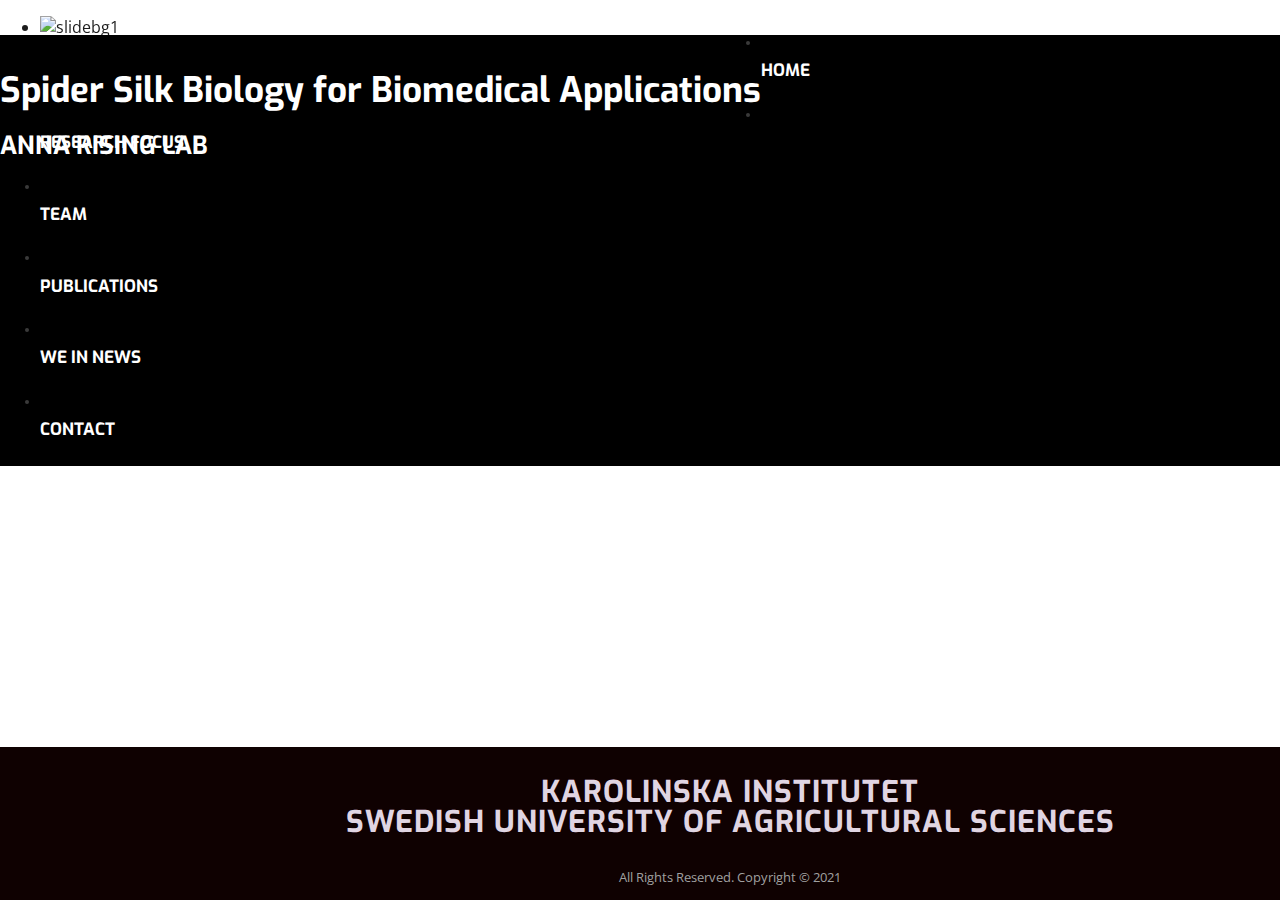
==== commit 6c9beabb: "Update index.html" ====
--- a/index.html
+++ b/index.html
@@ -227,7 +227,7 @@
          <div class="container">
             <div class="row">
                <div class="col-md-12 text-center">
-                  <h3 class="section-title " style="color:hsl(291, 18%, 86%)">Karolinska institutet / Swedish University of AGRICULTURAL SCIENCES</h3>
+                  <h3 class="section-title " style="color:hsl(291, 18%, 86%)">Karolinska institutet<br/> Swedish University of AGRICULTURAL SCIENCES</h3>
                   <p class="wow fadeInUp"> All Rights Reserved. Copyright © 2021 
                   
                   </p>
@@ -270,4 +270,4 @@
 <script type="text/javascript" src="js/plugins/counterup.min.js"></script>
 <script type="text/javascript" src="js/scripts.js"></script>
 </body>
-</html>+</html>
